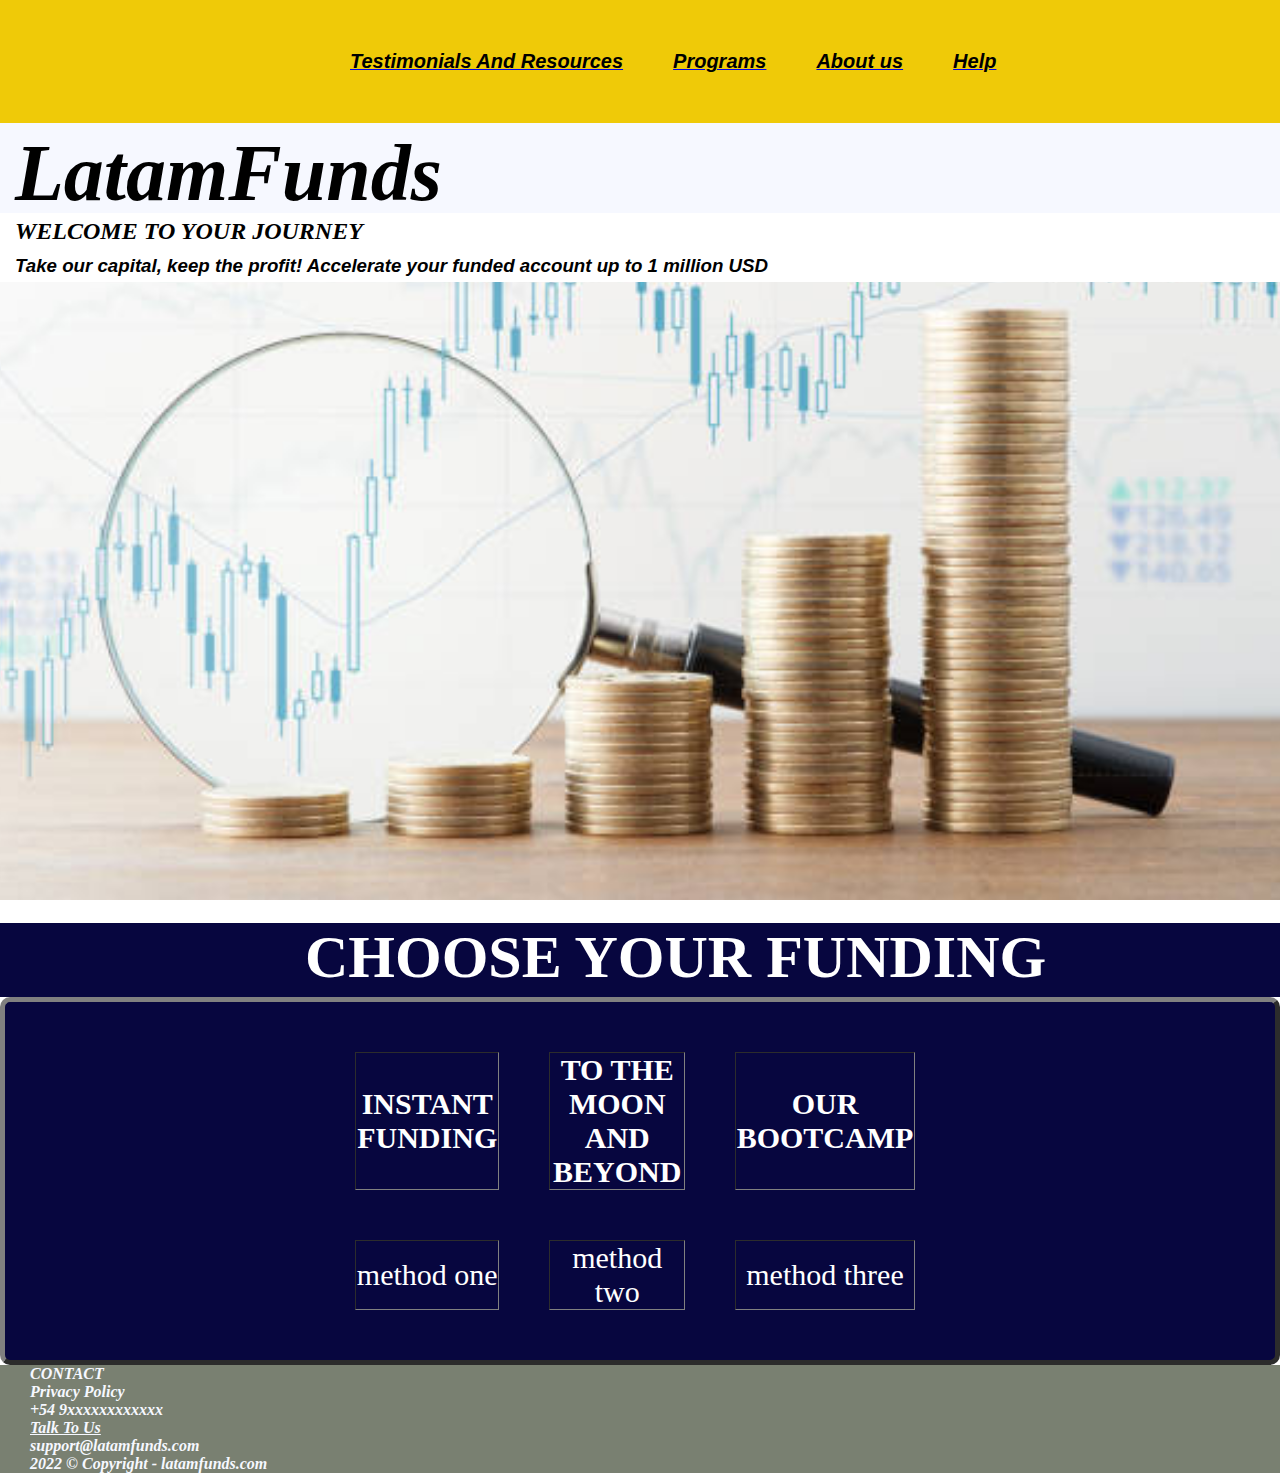
==== index.html @ c85b2ebf "Primer commit" ====
<!DOCTYPE html>
<html lang="en">
<head> 
    <title>LatamFunds</title>
    <link rel="stylesheet" href="index.css">
    <link rel="icon" href="logo.png">
</head>
<body>
    <header>
    <nav>
        <table cellpadding="3" cellspacing="50">
            <th><a href="Multimedia.html" target="_blank"><b>Testimonials And Resources</b></a></th>
            <th><a href="listas.html" target="_blank"><b>Programs</b></a></th>
            <th><a href="info.html" target="_blank"><b>About us</b></a></th>
            <th><a href="formulario.html" target="_blank"><b>Help</b></a></th>
        </table>
    </nav>
    </header>
     <section class="container">
         <div class="container__info">
            <h1>LatamFunds</h1>
            
            

            <h2>WELCOME TO YOUR JOURNEY</h2>
    
            <h3 id="capital">Take our capital, keep the profit!
            Accelerate your funded account up to 1 million USD
             </h3>
        </div>
     </section>
   
     <h3>
            <b>CHOOSE YOUR FUNDING</b>
        </h3>
        <table class="methods" border= "1" cellpadding="3" cellspacing="50">
            <th>INSTANT FUNDING</th>
            <th>TO THE MOON AND BEYOND</th>
            <th>OUR BOOTCAMP</th>
            <tr>
                <td>method one </td>
                <td>method two</td>
                <td>method three</td>
            </tr>
        </table>
        <!-- comienza el footer -->
        <footer>
            <H4 contact="contact">CONTACT</H4>
            <h5 contact="contact">Privacy Policy</h5>
            <h5 contact="contact">+54 9xxxxxxxxxxxx</h5>
            <a contact="contact" href="formulario.html" target="_blank">Talk To Us</a>
            <h5 contact="contact">support@latamfunds.com</h5>
            <h5 contact="contact">2022 © Copyright - latamfunds.com</h5>  
        </footer>
</body>
</html>
---- index.css ----
:root{
--font-primary:#efca08;

}

*{
    padding: 0;
    margin: 0;
    box-sizing: border-box;
}

body {
    margin: 0;
    height: 100vh;
    
}

nav{
    background-color: var(--font-primary);
    padding-left: 300px;
}
.container {
    height: 800px;
    background: url(./imaginesforex/istockphoto-1272926047-612x612.jpg) no-repeat center center fixed;
    /* background-image: url(./imaginesforex/istockphoto-1272926047-612x612.jpg) no-repeat center center fixed; */
  background-position: center;
  background-size: cover;
    width: 100%;
}
.container h1 h2{
position: relative;
top: 200px;
}
table b{

    color: black;
    font-family: -apple-system, BlinkMacSystemFont, 'Segoe UI', Roboto, Oxygen, Ubuntu, Cantarell, 'Open Sans', 'Helvetica Neue', sans-serif;
    font-style: italic;
    font-size: 20px;    
}

h1{
    margin: 0;
    background-color: #f6f8ff;
    height: 90px;
    font-size: 80px;
    font-style: oblique;
    padding: 5px 5px 5px 15px;
}

h2 {
    margin: 0;
    background-color: white;
    font-style: italic;
    padding: 5px 0 10px 15px;
}

#capital {
    background-color: white;
    font-style: italic;
}

h3 { 
    margin: 0;
    background-color: #07063f;
    color: white; 
    padding: 0 0 5px 15px;  
}

h3 b {
    font-size: 60px;
    padding-left: 290px;
}

#capital {

    color: black;
    font-family: sans-serif;
}

[class="methods"] {
    background-color: #07063f;
    color: white;
    padding-right: 310px;
    border-width: 5px;
    border-radius: 10px;
    margin: 0;
    font-size: 30px;
    padding-left: 300px;
    text-align: center;
}

footer{
    
    margin: 0;
    padding-left: 30px;
    background-color:#798071 ;
}

[contact=contact] {
    color: #f6f8ff;
    font-style: italic;
    font-size: medium;
    font-weight: 700;
}
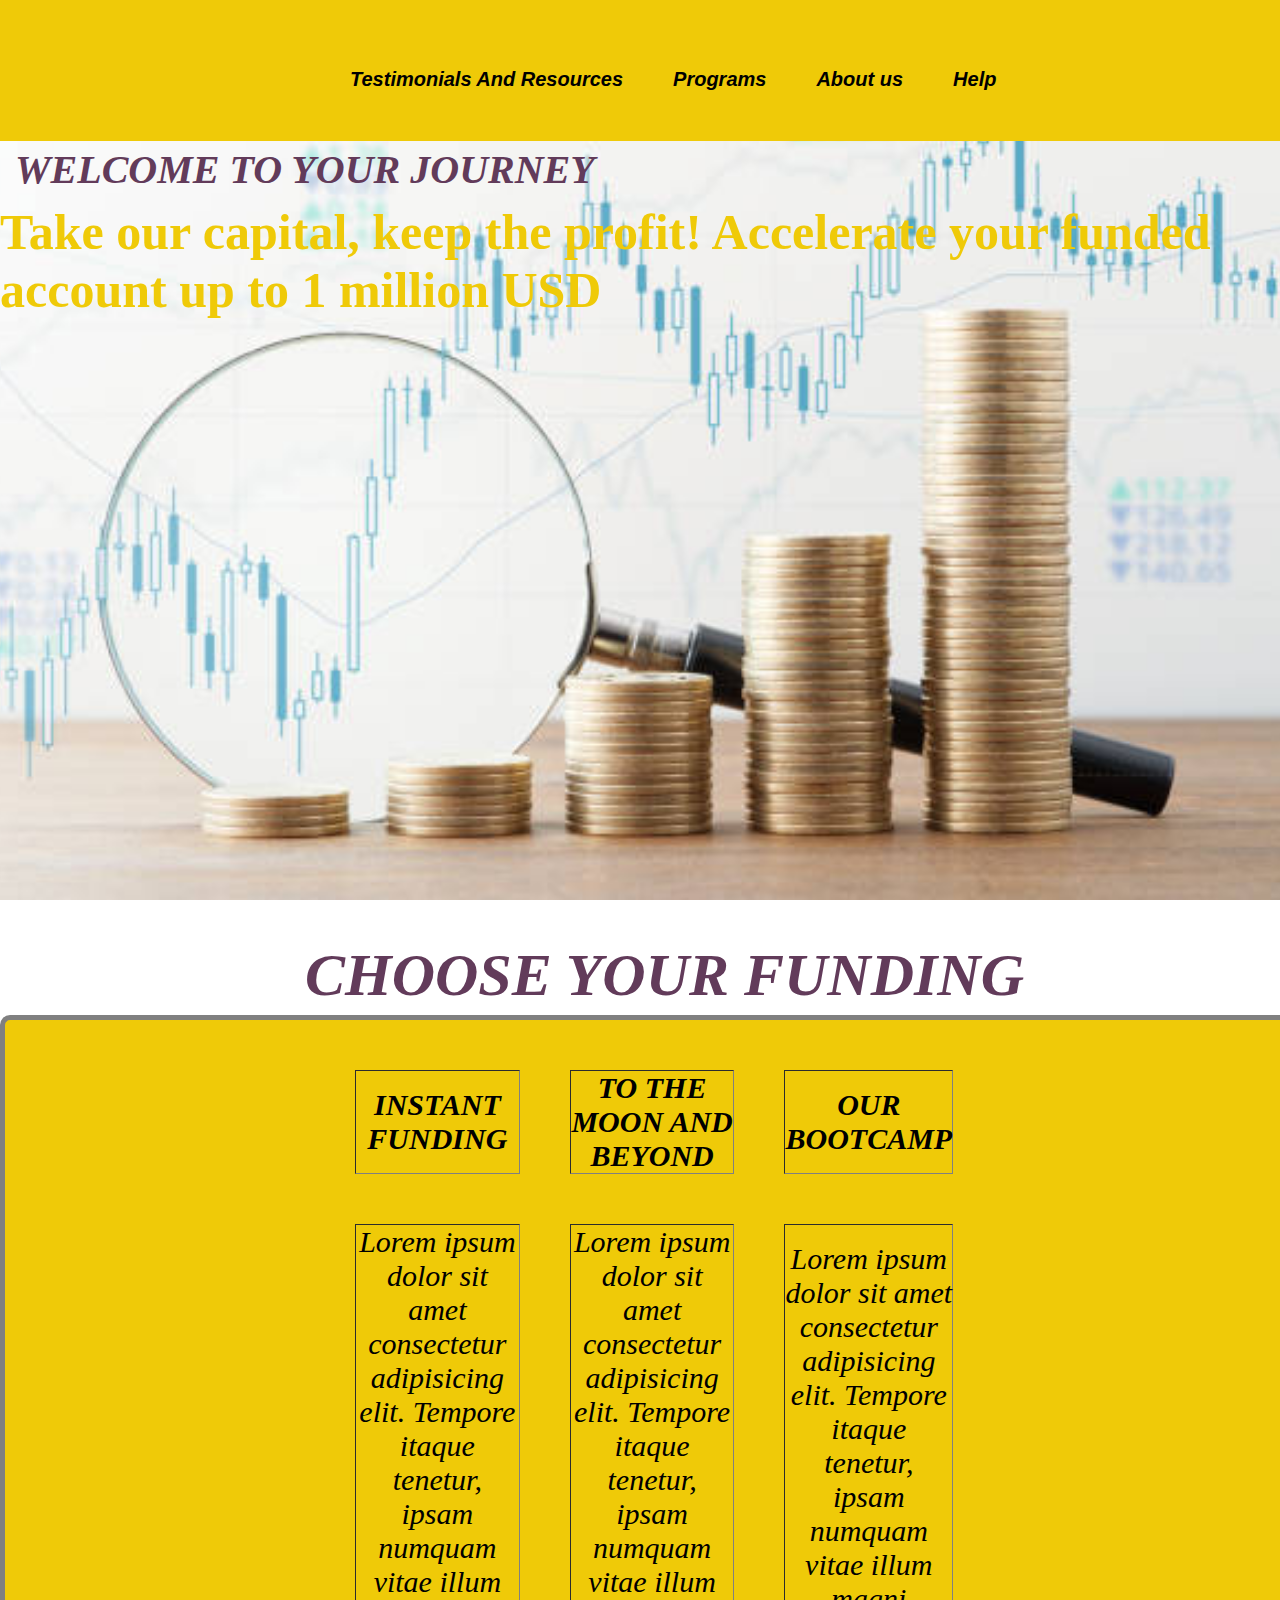
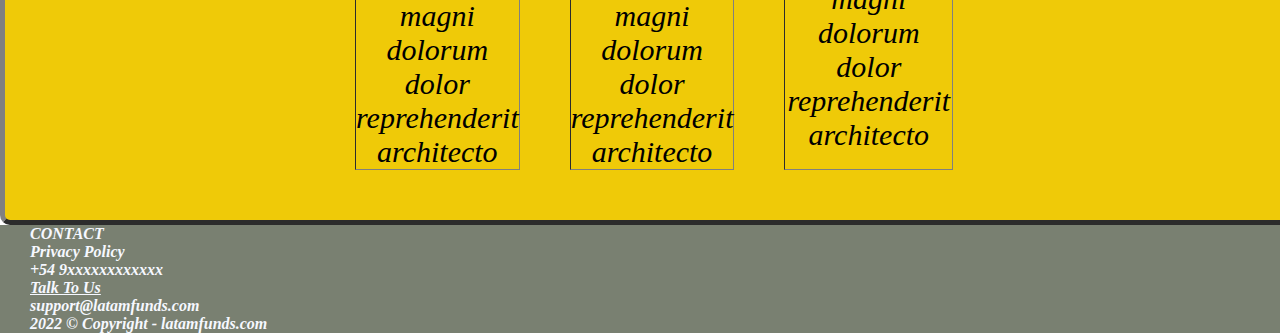
==== commit 95948dbc: "Add files via upload" ====
--- a/index.html
+++ b/index.html
@@ -1,56 +1,58 @@
-<!DOCTYPE html>
-<html lang="en">
-<head> 
-    <title>LatamFunds</title>
-    <link rel="stylesheet" href="index.css">
-    <link rel="icon" href="logo.png">
-</head>
-<body>
-    <header>
-    <nav>
-        <table cellpadding="3" cellspacing="50">
-            <th><a href="Multimedia.html" target="_blank"><b>Testimonials And Resources</b></a></th>
-            <th><a href="listas.html" target="_blank"><b>Programs</b></a></th>
-            <th><a href="info.html" target="_blank"><b>About us</b></a></th>
-            <th><a href="formulario.html" target="_blank"><b>Help</b></a></th>
-        </table>
-    </nav>
-    </header>
-     <section class="container">
-         <div class="container__info">
-            <h1>LatamFunds</h1>
-            
-            
-
-            <h2>WELCOME TO YOUR JOURNEY</h2>
-    
-            <h3 id="capital">Take our capital, keep the profit!
-            Accelerate your funded account up to 1 million USD
-             </h3>
-        </div>
-     </section>
-   
-     <h3>
-            <b>CHOOSE YOUR FUNDING</b>
-        </h3>
-        <table class="methods" border= "1" cellpadding="3" cellspacing="50">
-            <th>INSTANT FUNDING</th>
-            <th>TO THE MOON AND BEYOND</th>
-            <th>OUR BOOTCAMP</th>
-            <tr>
-                <td>method one </td>
-                <td>method two</td>
-                <td>method three</td>
-            </tr>
-        </table>
-        <!-- comienza el footer -->
-        <footer>
-            <H4 contact="contact">CONTACT</H4>
-            <h5 contact="contact">Privacy Policy</h5>
-            <h5 contact="contact">+54 9xxxxxxxxxxxx</h5>
-            <a contact="contact" href="formulario.html" target="_blank">Talk To Us</a>
-            <h5 contact="contact">support@latamfunds.com</h5>
-            <h5 contact="contact">2022 © Copyright - latamfunds.com</h5>  
-        </footer>
-</body>
-</html>
+<!DOCTYPE html>
+<html lang="en">
+<head> 
+    <title>LatamFunds</title>
+    <link rel="stylesheet" href="index.css">
+    <link rel="icon" href="logo.png">
+</head>
+<body>
+    <header>
+    <nav>
+        <picture>
+            <a href="./index.html"><img src="/imaginesforex/Group 3.svg" alt=""></a>
+        </picture>
+        <table cellpadding="3" cellspacing="50">
+            <th><a href="Multimedia.html" target="_blank"><b>Testimonials And Resources</b></a></th>
+            <th><a href="listas.html" target="_blank"><b>Programs</b></a></th>
+            <th><a href="info.html" target="_blank"><b>About us</b></a></th>
+            <th><a href="formulario.html" target="_blank"><b>Help</b></a></th>
+        </table>
+    </nav>
+    </header>
+     <section class="container">
+         <div class="container__info">
+            
+            
+
+            <h1>WELCOME TO YOUR JOURNEY</h1>
+    
+            <h2>Take our capital, keep the profit!
+            Accelerate your funded account up to 1 million USD
+             </h2>
+        </div>
+     </section>
+   
+     <h3>
+            <b>CHOOSE YOUR FUNDING</b>
+        </h3>
+        <table class="methods" border= "1" cellpadding="3" cellspacing="50">
+            <th>INSTANT FUNDING</th>
+            <th>TO THE MOON AND BEYOND</th>
+            <th>OUR BOOTCAMP</th>
+            <tr>
+                <td>Lorem ipsum dolor sit amet consectetur adipisicing elit. Tempore itaque tenetur, ipsam numquam vitae illum magni dolorum dolor reprehenderit architecto </td>
+                <td>Lorem ipsum dolor sit amet consectetur adipisicing elit. Tempore itaque tenetur, ipsam numquam vitae illum magni dolorum dolor reprehenderit architecto</td>
+                <td>Lorem ipsum dolor sit amet consectetur adipisicing elit. Tempore itaque tenetur, ipsam numquam vitae illum magni dolorum dolor reprehenderit architecto</td>
+            </tr>
+        </table>
+        <!-- comienza el footer -->
+        <footer>
+            <H4 contact="contact">CONTACT</H4>
+            <h5 contact="contact">Privacy Policy</h5>
+            <h5 contact="contact">+54 9xxxxxxxxxxxx</h5>
+            <a contact="contact" href="formulario.html" target="_blank">Talk To Us</a>
+            <h5 contact="contact">support@latamfunds.com</h5>
+            <h5 contact="contact">2022 © Copyright - latamfunds.com</h5>  
+        </footer>
+</body>
+</html>
--- a/index.css
+++ b/index.css
@@ -1,106 +1,142 @@
-:root{
---font-primary:#efca08;
-
-}
-
-*{
-    padding: 0;
-    margin: 0;
-    box-sizing: border-box;
-}
-
-body {
-    margin: 0;
-    height: 100vh;
-    
-}
-
-nav{
-    background-color: var(--font-primary);
-    padding-left: 300px;
-}
-.container {
-    height: 800px;
-    background: url(./imaginesforex/istockphoto-1272926047-612x612.jpg) no-repeat center center fixed;
-    /* background-image: url(./imaginesforex/istockphoto-1272926047-612x612.jpg) no-repeat center center fixed; */
-  background-position: center;
-  background-size: cover;
-    width: 100%;
-}
-.container h1 h2{
-position: relative;
-top: 200px;
-}
-table b{
-
-    color: black;
-    font-family: -apple-system, BlinkMacSystemFont, 'Segoe UI', Roboto, Oxygen, Ubuntu, Cantarell, 'Open Sans', 'Helvetica Neue', sans-serif;
-    font-style: italic;
-    font-size: 20px;    
-}
-
-h1{
-    margin: 0;
-    background-color: #f6f8ff;
-    height: 90px;
-    font-size: 80px;
-    font-style: oblique;
-    padding: 5px 5px 5px 15px;
-}
-
-h2 {
-    margin: 0;
-    background-color: white;
-    font-style: italic;
-    padding: 5px 0 10px 15px;
-}
-
-#capital {
-    background-color: white;
-    font-style: italic;
-}
-
-h3 { 
-    margin: 0;
-    background-color: #07063f;
-    color: white; 
-    padding: 0 0 5px 15px;  
-}
-
-h3 b {
-    font-size: 60px;
-    padding-left: 290px;
-}
-
-#capital {
-
-    color: black;
-    font-family: sans-serif;
-}
-
-[class="methods"] {
-    background-color: #07063f;
-    color: white;
-    padding-right: 310px;
-    border-width: 5px;
-    border-radius: 10px;
-    margin: 0;
-    font-size: 30px;
-    padding-left: 300px;
-    text-align: center;
-}
-
-footer{
-    
-    margin: 0;
-    padding-left: 30px;
-    background-color:#798071 ;
-}
-
-[contact=contact] {
-    color: #f6f8ff;
-    font-style: italic;
-    font-size: medium;
-    font-weight: 700;
-}
-
+:root{
+--font-primary:#efca08;
+
+}
+
+*{
+    padding: 0;
+    margin: 0;
+    box-sizing: border-box;
+}
+
+body {
+    margin: 0;
+    height: 100vh;
+    
+}
+
+nav{
+    background-color: var(--font-primary);
+    padding-left: 300px;
+    transition
+
+}
+
+nav :hover {
+    color: #f6f8ff;
+}
+
+nav a {
+
+    text-decoration:none ;
+
+}
+
+
+.container {
+    height: 800px;
+    background: url(./imaginesforex/istockphoto-1272926047-612x612.jpg) no-repeat center center fixed;
+    /* background-image: url(./imaginesforex/istockphoto-1272926047-612x612.jpg) no-repeat center center fixed; */
+  background-position: center;
+  background-size: cover;
+    width: 100%;
+}
+.container h1 h2{
+position: relative;
+top: 200px;
+}
+table b{
+
+    color: black;
+    font-family: -apple-system, BlinkMacSystemFont, 'Segoe UI', Roboto, Oxygen, Ubuntu, Cantarell, 'Open Sans', 'Helvetica Neue', sans-serif;
+    font-style: italic;
+    font-size: 20px;    
+}
+
+
+h1 {
+    font-size: 40px;
+    color: #623B5A;
+    font-style: italic;
+    margin: 0;
+    padding: 5px 0 10px 15px;
+    
+    
+}
+
+@keyframes desplazamiento {
+    0%{
+       position: relative;
+       left: 0;
+    }
+
+    50% {color: #623B5A;
+
+    }
+
+    100% {
+        color: black;
+        left: 80%
+    }
+
+}
+
+h2 {
+    padding-right: 10px;
+    color: #efca08;
+    font-size: 50px;
+    font-style:initial;
+    animation-name: desplazamiento;
+    animation-duration: 10s ;
+    animation-iteration-count: infinite;
+    animation-direction: alternate-reverse;
+
+    
+}
+
+h3 { 
+
+    font-style: italic;
+    margin: 0;
+    color: #623B5A; 
+    padding: 0 0 5px 15px;  
+}
+
+h3 b {
+    font-size: 60px;
+    padding-left: 290px;
+}
+
+#capital {
+
+    color: black;
+    font-family: sans-serif;
+}
+
+[class="methods"] {
+    background-color:  #efca08;
+    color: black;
+    padding-right: 310px;
+    border-width: 5px;
+    border-radius: 10px;
+    margin: 0;
+    font-size: 30px;
+    font-style: italic;
+    padding-left: 300px;
+    text-align: center;
+}
+
+footer{
+    
+    margin: 0;
+    padding-left: 30px;
+    background-color:#798071 ;
+}
+
+[contact=contact] {
+    color: #f6f8ff;
+    font-style: italic;
+    font-size: medium;
+    font-weight: 700;
+}
+
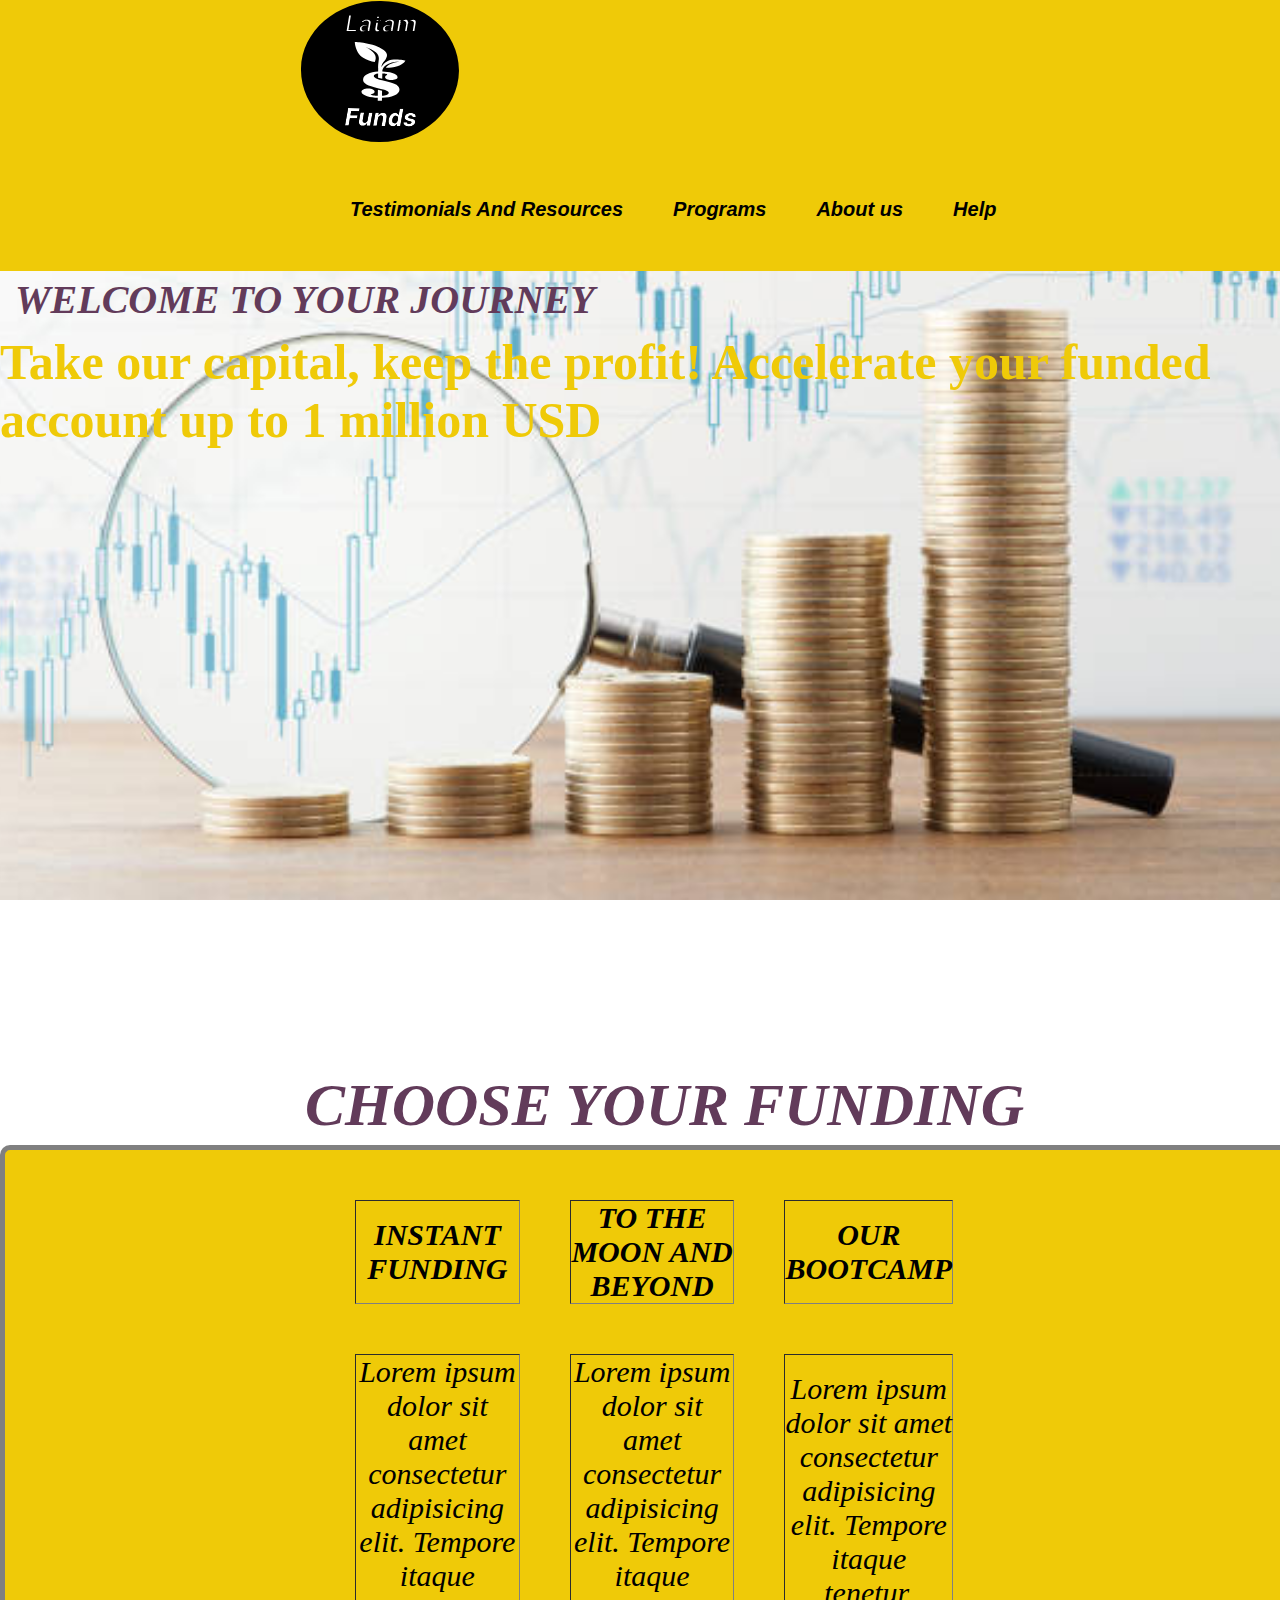
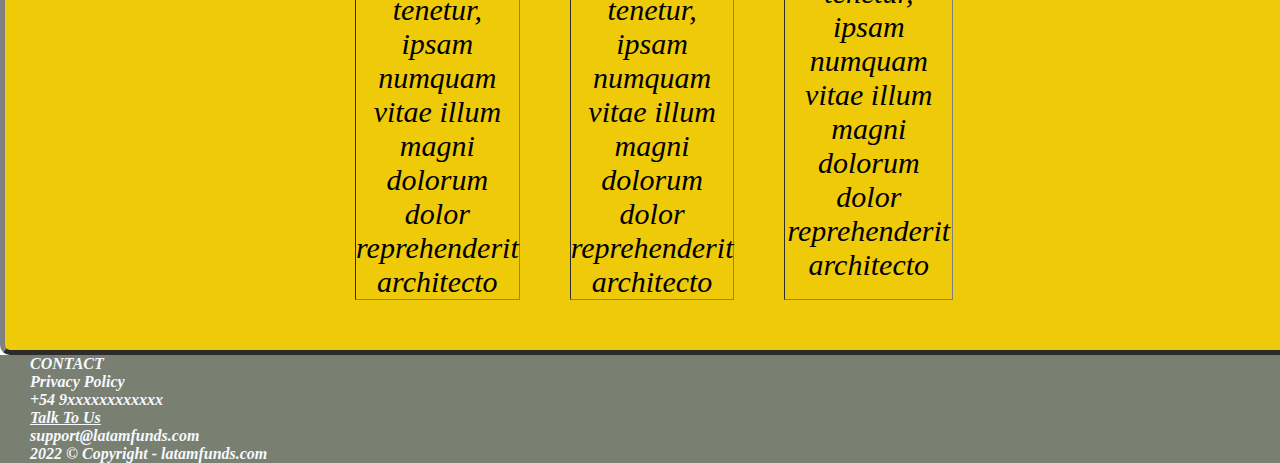
==== commit 5b120d52: "agregue animacones y transforms" ====
--- a/index.html
+++ b/index.html
@@ -1,58 +1,58 @@
-<!DOCTYPE html>
-<html lang="en">
-<head> 
-    <title>LatamFunds</title>
-    <link rel="stylesheet" href="index.css">
-    <link rel="icon" href="logo.png">
-</head>
-<body>
-    <header>
-    <nav>
-        <picture>
-            <a href="./index.html"><img src="/imaginesforex/Group 3.svg" alt=""></a>
-        </picture>
-        <table cellpadding="3" cellspacing="50">
-            <th><a href="Multimedia.html" target="_blank"><b>Testimonials And Resources</b></a></th>
-            <th><a href="listas.html" target="_blank"><b>Programs</b></a></th>
-            <th><a href="info.html" target="_blank"><b>About us</b></a></th>
-            <th><a href="formulario.html" target="_blank"><b>Help</b></a></th>
-        </table>
-    </nav>
-    </header>
-     <section class="container">
-         <div class="container__info">
-            
-            
-
-            <h1>WELCOME TO YOUR JOURNEY</h1>
-    
-            <h2>Take our capital, keep the profit!
-            Accelerate your funded account up to 1 million USD
-             </h2>
-        </div>
-     </section>
-   
-     <h3>
-            <b>CHOOSE YOUR FUNDING</b>
-        </h3>
-        <table class="methods" border= "1" cellpadding="3" cellspacing="50">
-            <th>INSTANT FUNDING</th>
-            <th>TO THE MOON AND BEYOND</th>
-            <th>OUR BOOTCAMP</th>
-            <tr>
-                <td>Lorem ipsum dolor sit amet consectetur adipisicing elit. Tempore itaque tenetur, ipsam numquam vitae illum magni dolorum dolor reprehenderit architecto </td>
-                <td>Lorem ipsum dolor sit amet consectetur adipisicing elit. Tempore itaque tenetur, ipsam numquam vitae illum magni dolorum dolor reprehenderit architecto</td>
-                <td>Lorem ipsum dolor sit amet consectetur adipisicing elit. Tempore itaque tenetur, ipsam numquam vitae illum magni dolorum dolor reprehenderit architecto</td>
-            </tr>
-        </table>
-        <!-- comienza el footer -->
-        <footer>
-            <H4 contact="contact">CONTACT</H4>
-            <h5 contact="contact">Privacy Policy</h5>
-            <h5 contact="contact">+54 9xxxxxxxxxxxx</h5>
-            <a contact="contact" href="formulario.html" target="_blank">Talk To Us</a>
-            <h5 contact="contact">support@latamfunds.com</h5>
-            <h5 contact="contact">2022 © Copyright - latamfunds.com</h5>  
-        </footer>
-</body>
-</html>
+<!DOCTYPE html>
+<html lang="en">
+<head> 
+    <title>LatamFunds</title>
+    <link rel="stylesheet" href="index.css">
+    <link rel="icon" href="logo.png">
+</head>
+<body>
+    <header>
+    <nav>
+        <picture>
+            <a href="./index.html"><img src="/imaginesforex/Group 3.svg" alt=""></a>
+        </picture>
+        <table cellpadding="3" cellspacing="50">
+            <th><a href="Multimedia.html" target="_blank"><b>Testimonials And Resources</b></a></th>
+            <th><a href="listas.html" target="_blank"><b>Programs</b></a></th>
+            <th><a href="info.html" target="_blank"><b>About us</b></a></th>
+            <th><a href="formulario.html" target="_blank"><b>Help</b></a></th>
+        </table>
+    </nav>
+    </header>
+     <section class="container">
+         <div class="container__info">
+            
+            
+
+            <h1>WELCOME TO YOUR JOURNEY</h1>
+    
+            <h2>Take our capital, keep the profit!
+            Accelerate your funded account up to 1 million USD
+             </h2>
+        </div>
+     </section>
+   
+     <h3>
+            <b>CHOOSE YOUR FUNDING</b>
+        </h3>
+        <table class="methods" border= "1" cellpadding="3" cellspacing="50">
+            <th>INSTANT FUNDING</th>
+            <th>TO THE MOON AND BEYOND</th>
+            <th>OUR BOOTCAMP</th>
+            <tr>
+                <td>Lorem ipsum dolor sit amet consectetur adipisicing elit. Tempore itaque tenetur, ipsam numquam vitae illum magni dolorum dolor reprehenderit architecto </td>
+                <td>Lorem ipsum dolor sit amet consectetur adipisicing elit. Tempore itaque tenetur, ipsam numquam vitae illum magni dolorum dolor reprehenderit architecto</td>
+                <td>Lorem ipsum dolor sit amet consectetur adipisicing elit. Tempore itaque tenetur, ipsam numquam vitae illum magni dolorum dolor reprehenderit architecto</td>
+            </tr>
+        </table>
+        <!-- comienza el footer -->
+        <footer>
+            <H4 contact="contact">CONTACT</H4>
+            <h5 contact="contact">Privacy Policy</h5>
+            <h5 contact="contact">+54 9xxxxxxxxxxxx</h5>
+            <a contact="contact" href="formulario.html" target="_blank">Talk To Us</a>
+            <h5 contact="contact">support@latamfunds.com</h5>
+            <h5 contact="contact">2022 © Copyright - latamfunds.com</h5>  
+        </footer>
+</body>
+</html>
--- a/index.css
+++ b/index.css
@@ -1,142 +1,142 @@
-:root{
---font-primary:#efca08;
-
-}
-
-*{
-    padding: 0;
-    margin: 0;
-    box-sizing: border-box;
-}
-
-body {
-    margin: 0;
-    height: 100vh;
-    
-}
-
-nav{
-    background-color: var(--font-primary);
-    padding-left: 300px;
-    transition
-
-}
-
-nav :hover {
-    color: #f6f8ff;
-}
-
-nav a {
-
-    text-decoration:none ;
-
-}
-
-
-.container {
-    height: 800px;
-    background: url(./imaginesforex/istockphoto-1272926047-612x612.jpg) no-repeat center center fixed;
-    /* background-image: url(./imaginesforex/istockphoto-1272926047-612x612.jpg) no-repeat center center fixed; */
-  background-position: center;
-  background-size: cover;
-    width: 100%;
-}
-.container h1 h2{
-position: relative;
-top: 200px;
-}
-table b{
-
-    color: black;
-    font-family: -apple-system, BlinkMacSystemFont, 'Segoe UI', Roboto, Oxygen, Ubuntu, Cantarell, 'Open Sans', 'Helvetica Neue', sans-serif;
-    font-style: italic;
-    font-size: 20px;    
-}
-
-
-h1 {
-    font-size: 40px;
-    color: #623B5A;
-    font-style: italic;
-    margin: 0;
-    padding: 5px 0 10px 15px;
-    
-    
-}
-
-@keyframes desplazamiento {
-    0%{
-       position: relative;
-       left: 0;
-    }
-
-    50% {color: #623B5A;
-
-    }
-
-    100% {
-        color: black;
-        left: 80%
-    }
-
-}
-
-h2 {
-    padding-right: 10px;
-    color: #efca08;
-    font-size: 50px;
-    font-style:initial;
-    animation-name: desplazamiento;
-    animation-duration: 10s ;
-    animation-iteration-count: infinite;
-    animation-direction: alternate-reverse;
-
-    
-}
-
-h3 { 
-
-    font-style: italic;
-    margin: 0;
-    color: #623B5A; 
-    padding: 0 0 5px 15px;  
-}
-
-h3 b {
-    font-size: 60px;
-    padding-left: 290px;
-}
-
-#capital {
-
-    color: black;
-    font-family: sans-serif;
-}
-
-[class="methods"] {
-    background-color:  #efca08;
-    color: black;
-    padding-right: 310px;
-    border-width: 5px;
-    border-radius: 10px;
-    margin: 0;
-    font-size: 30px;
-    font-style: italic;
-    padding-left: 300px;
-    text-align: center;
-}
-
-footer{
-    
-    margin: 0;
-    padding-left: 30px;
-    background-color:#798071 ;
-}
-
-[contact=contact] {
-    color: #f6f8ff;
-    font-style: italic;
-    font-size: medium;
-    font-weight: 700;
-}
-
+:root{
+--font-primary:#efca08;
+
+}
+
+*{
+    padding: 0;
+    margin: 0;
+    box-sizing: border-box;
+}
+
+body {
+    margin: 0;
+    height: 100vh;
+    
+}
+
+nav{
+    background-color: var(--font-primary);
+    padding-left: 300px;
+    transition
+
+}
+
+nav :hover {
+    color: #f6f8ff;
+}
+
+nav a {
+
+    text-decoration:none ;
+
+}
+
+
+.container {
+    height: 800px;
+    background: url(./imaginesforex/istockphoto-1272926047-612x612.jpg) no-repeat center center fixed;
+    /* background-image: url(./imaginesforex/istockphoto-1272926047-612x612.jpg) no-repeat center center fixed; */
+  background-position: center;
+  background-size: cover;
+    width: 100%;
+}
+.container h1 h2{
+position: relative;
+top: 200px;
+}
+table b{
+
+    color: black;
+    font-family: -apple-system, BlinkMacSystemFont, 'Segoe UI', Roboto, Oxygen, Ubuntu, Cantarell, 'Open Sans', 'Helvetica Neue', sans-serif;
+    font-style: italic;
+    font-size: 20px;    
+}
+
+
+h1 {
+    font-size: 40px;
+    color: #623B5A;
+    font-style: italic;
+    margin: 0;
+    padding: 5px 0 10px 15px;
+    
+    
+}
+
+@keyframes desplazamiento {
+    0%{
+       position: relative;
+       left: 0;
+    }
+
+    50% {color: #623B5A;
+
+    }
+
+    100% {
+        color: black;
+        left: 80%
+    }
+
+}
+
+h2 {
+    padding-right: 10px;
+    color: #efca08;
+    font-size: 50px;
+    font-style:initial;
+    animation-name: desplazamiento;
+    animation-duration: 10s ;
+    animation-iteration-count: infinite;
+    animation-direction: alternate-reverse;
+
+    
+}
+
+h3 { 
+
+    font-style: italic;
+    margin: 0;
+    color: #623B5A; 
+    padding: 0 0 5px 15px;  
+}
+
+h3 b {
+    font-size: 60px;
+    padding-left: 290px;
+}
+
+#capital {
+
+    color: black;
+    font-family: sans-serif;
+}
+
+[class="methods"] {
+    background-color:  #efca08;
+    color: black;
+    padding-right: 310px;
+    border-width: 5px;
+    border-radius: 10px;
+    margin: 0;
+    font-size: 30px;
+    font-style: italic;
+    padding-left: 300px;
+    text-align: center;
+}
+
+footer{
+    
+    margin: 0;
+    padding-left: 30px;
+    background-color:#798071 ;
+}
+
+[contact=contact] {
+    color: #f6f8ff;
+    font-style: italic;
+    font-size: medium;
+    font-weight: 700;
+}
+
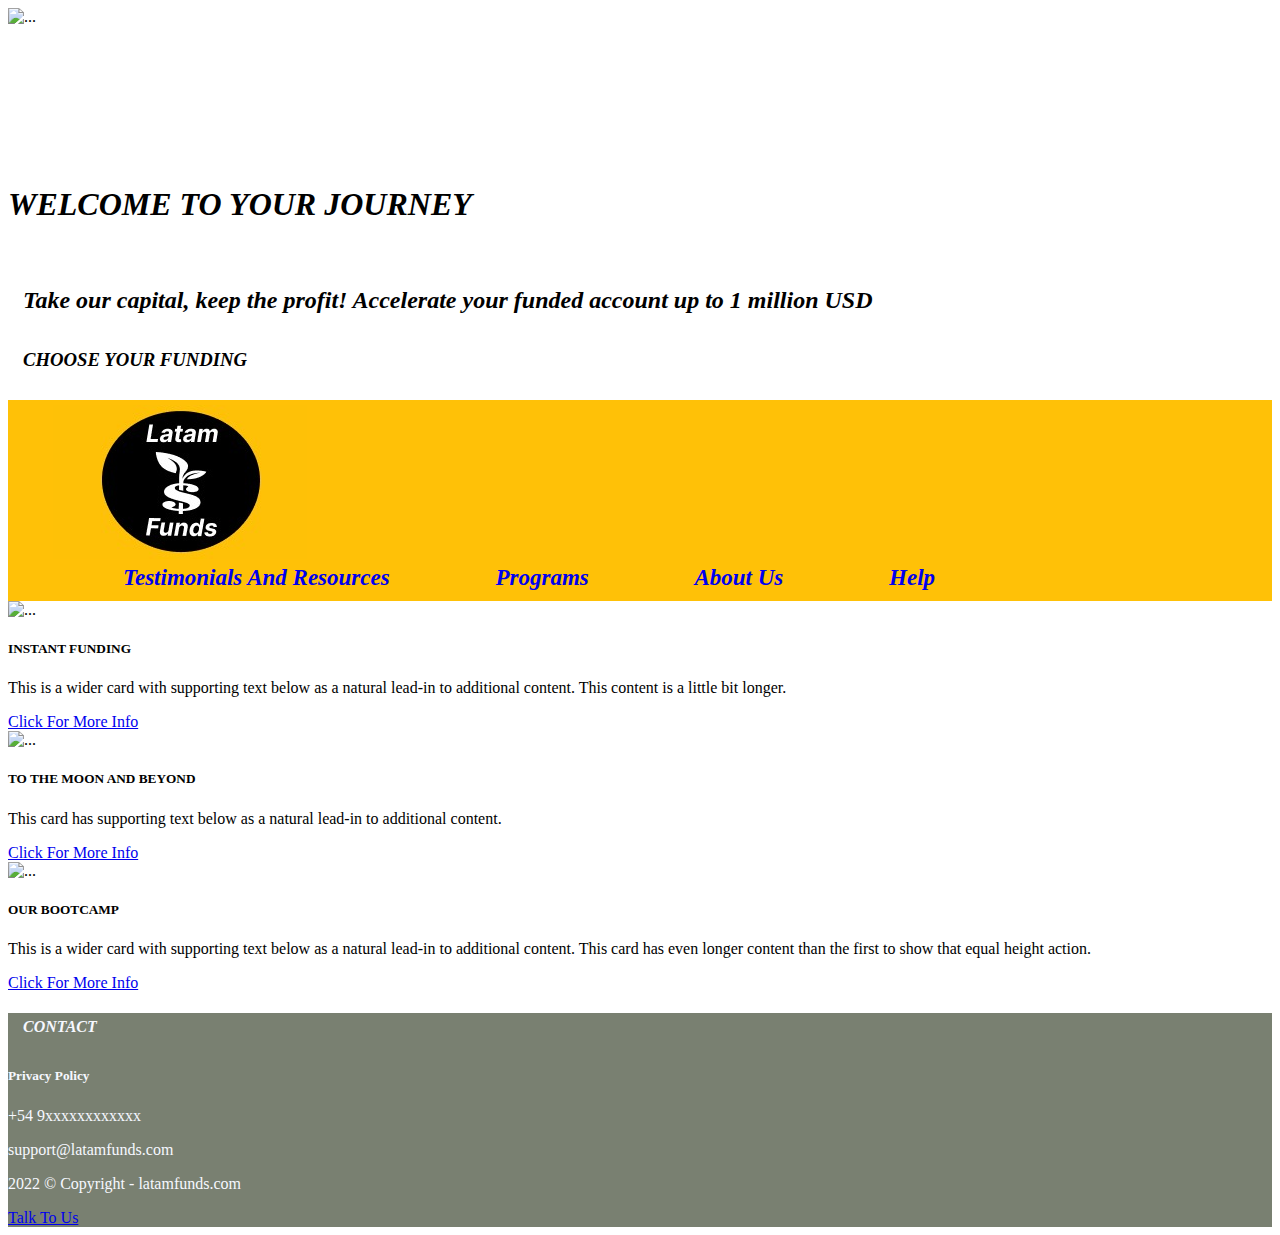
==== commit 8b24c9ad: "Add files via upload" ====
--- a/index.html
+++ b/index.html
@@ -1,58 +1,111 @@
-<!DOCTYPE html>
-<html lang="en">
-<head> 
-    <title>LatamFunds</title>
-    <link rel="stylesheet" href="index.css">
-    <link rel="icon" href="logo.png">
-</head>
-<body>
-    <header>
-    <nav>
-        <picture>
-            <a href="./index.html"><img src="/imaginesforex/Group 3.svg" alt=""></a>
-        </picture>
-        <table cellpadding="3" cellspacing="50">
-            <th><a href="Multimedia.html" target="_blank"><b>Testimonials And Resources</b></a></th>
-            <th><a href="listas.html" target="_blank"><b>Programs</b></a></th>
-            <th><a href="info.html" target="_blank"><b>About us</b></a></th>
-            <th><a href="formulario.html" target="_blank"><b>Help</b></a></th>
-        </table>
-    </nav>
-    </header>
-     <section class="container">
-         <div class="container__info">
-            
-            
-
-            <h1>WELCOME TO YOUR JOURNEY</h1>
-    
-            <h2>Take our capital, keep the profit!
-            Accelerate your funded account up to 1 million USD
-             </h2>
-        </div>
-     </section>
-   
-     <h3>
-            <b>CHOOSE YOUR FUNDING</b>
-        </h3>
-        <table class="methods" border= "1" cellpadding="3" cellspacing="50">
-            <th>INSTANT FUNDING</th>
-            <th>TO THE MOON AND BEYOND</th>
-            <th>OUR BOOTCAMP</th>
-            <tr>
-                <td>Lorem ipsum dolor sit amet consectetur adipisicing elit. Tempore itaque tenetur, ipsam numquam vitae illum magni dolorum dolor reprehenderit architecto </td>
-                <td>Lorem ipsum dolor sit amet consectetur adipisicing elit. Tempore itaque tenetur, ipsam numquam vitae illum magni dolorum dolor reprehenderit architecto</td>
-                <td>Lorem ipsum dolor sit amet consectetur adipisicing elit. Tempore itaque tenetur, ipsam numquam vitae illum magni dolorum dolor reprehenderit architecto</td>
-            </tr>
-        </table>
-        <!-- comienza el footer -->
-        <footer>
-            <H4 contact="contact">CONTACT</H4>
-            <h5 contact="contact">Privacy Policy</h5>
-            <h5 contact="contact">+54 9xxxxxxxxxxxx</h5>
-            <a contact="contact" href="formulario.html" target="_blank">Talk To Us</a>
-            <h5 contact="contact">support@latamfunds.com</h5>
-            <h5 contact="contact">2022 © Copyright - latamfunds.com</h5>  
-        </footer>
-</body>
-</html>
+
+
+<!DOCTYPE html>
+<html lang="en">
+<head>
+    <meta charset="UTF-8">
+    <meta http-equiv="X-UA-Compatible" content="IE=edge">
+    <meta name="viewport" content="width=device-width, initial-scale=1.0">
+    <link rel="stylesheet"  href= "Sass/Style.css">
+    
+    <link href="https://cdn.jsdelivr.net/npm/bootstrap@5.2.0-beta1/dist/css/bootstrap.min.css" rel="stylesheet" integrity="sha384-0evHe/X+R7YkIZDRvuzKMRqM+OrBnVFBL6DOitfPri4tjfHxaWutUpFmBp4vmVor" crossorigin="anonymous">
+    <title>Latam Funds</title>
+</head>
+
+<body>
+  
+  
+
+
+  <div class="card bg-dark text-dark">
+    <img src="imaginesforex/Graficoclaro.jpeg" class="card-img" alt="...">
+    <div class="card-img-overlay">
+      <h1 class="journey"> WELCOME TO YOUR JOURNEY</h1><br>
+      <h2 class="card-text1">Take our capital, keep the profit!
+        Accelerate your funded account up to 1 million USD</h2>
+      <h3 class="card-text2">CHOOSE YOUR FUNDING</h3>
+    </div>
+  </div>
+
+  
+
+    <header>
+
+      
+
+    
+
+        <nav class="navbar navbar-expand-lg bg-warning fixed-top" >
+            <div class="container-fluid">
+              <a class="navbar-logo" href="index.html"><img src="imaginesforex/logo.jpeg" alt="" ></a>
+              <div class="collapse navbar-collapse" id="navbarNavAltMarkup">
+                <div class="navbar-nav">
+                  <a class="nav-link active"  href="TestimonialsAndResources.html">Testimonials And Resources</a>
+                  <a class="nav-link active" href="Programs.html"> Programs</a>
+                  <a class="nav-link active" href="AboutUs.html">About Us</a>
+                  <a class="nav-link active" href="Help.html">Help</a>
+                </div>
+              </div>
+            </div>
+          </nav>     
+        
+    </header>
+
+  
+
+        <div class="card-group">
+          <div class="card">
+            <img src="imaginesforex/instant funding.jpeg" height="280px" class="card-img-top " alt="...">
+            <div class="card-body">
+              <h5 class="card-title">INSTANT FUNDING</h5>
+              <p class="card-text">This is a wider card with supporting text below as a natural lead-in to additional content. This content is a little bit longer.</p>
+            </div>
+            <div class="card-footer">
+              <a href="Programs.html" class= "btn text-muted">Click For More Info </a>
+            </div>
+          </div>
+          <div class="card">
+            <img src="imaginesforex/" height="280px" class="card-img-top" alt="...">
+            <div class="card-body">
+              <h5  class="card-title">TO THE MOON AND BEYOND</h5>
+              <p class="card-text">This card has supporting text below as a natural lead-in to additional content.</p>
+            </div>
+            <div class="card-footer">
+              <a href="Programs.html" class= "btn text-muted">Click For More Info </a>
+            </div>
+          </div>
+          <div class="card">
+            <img src="imaginesforex/bootcamp.jpg" height= 280px class="card-img-top" alt="...">
+            <div class="card-body">
+              <h5 class="card-title">OUR BOOTCAMP</h5>
+              <p class="card-text">This is a wider card with supporting text below as a natural lead-in to additional content. This card has even longer content than the first to show that equal height action.</p>
+            </div>
+            <div class="card-footer">
+              <a href="Programs.html" class= "btn text-muted">Click For More Info </a>
+            </div>
+          </div>
+        </div>
+
+  </div>
+        
+
+
+      
+  <div class="card-footerleters">
+    <div class="card-footercolor">
+      <h4 class="contact">CONTACT</h4>
+      <h5 class="card-title">Privacy Policy</h5>
+      <p class="card-text">+54 9xxxxxxxxxxxx</p>
+      <p>support@latamfunds.com</p>
+      <p>2022 © Copyright - latamfunds.com</p>
+      <a href="Help.html" class="btn btn-primary">Talk To Us</a>
+    </div>
+  </div>
+
+
+
+</body>
+
+<script src="https://cdn.jsdelivr.net/npm/bootstrap@5.2.0-beta1/dist/js/bootstrap.bundle.min.js" integrity="sha384-pprn3073KE6tl6bjs2QrFaJGz5/SUsLqktiwsUTF55Jfv3qYSDhgCecCxMW52nD2" crossorigin="anonymous"></script>
+
+</html>--- a/Sass/Style.css
+++ b/Sass/Style.css
@@ -0,0 +1,100 @@
+nav {
+  background-color: #ffc107;
+  font-size: 23px;
+}
+
+nav:hover {
+  color: #f6f8ff;
+}
+
+.navbar-logo {
+  padding-left: 30px;
+}
+
+.nav-link {
+  margin-left: 100px;
+  position: relative;
+  text-decoration: none;
+}
+
+.nav-link::after {
+  content: "";
+  position: absolute;
+  background-color: #623b5a;
+  height: 3px;
+  width: 0%;
+  left: 0;
+  bottom: -10px;
+  transition: 0.3s;
+}
+
+.nav-link:hover {
+  text-color: #f6f8ff;
+}
+
+.nav-link:hover:after {
+  width: 100%;
+}
+
+.journey {
+  margin-top: 5em;
+  font-style: italic;
+  font-weight: bold;
+}
+
+h2, .container-fluid {
+  font-style: italic;
+  font-weight: bold;
+  padding: 5px 0 10px 15px;
+}
+
+card-text1 {
+  color: black;
+}
+
+.card-text2 {
+  font-style: italic;
+  font-weight: bold;
+  padding: 5px 0 10px 15px;
+}
+
+.card-header {
+  font-style: italic;
+  font-weight: bold;
+  padding: 5px 0 10px 15px;
+}
+
+.card-footercolor {
+  background-color: #798071;
+}
+
+.card-footerleters {
+  color: #f6f8ff;
+}
+
+.contact {
+  font-style: italic;
+  font-weight: bold;
+  padding: 5px 0 10px 15px;
+}
+
+.card-bodyprograms {
+  margin-top: 170px;
+}
+
+.prices {
+  margin-top: 50px;
+}
+
+.phrase {
+  font-size: 30px;
+  font-weight: bold;
+}
+
+form {
+  margin-top: 200px;
+}
+
+.card-testimony {
+  margin-top: 300px;
+}/*# sourceMappingURL=Style.css.map */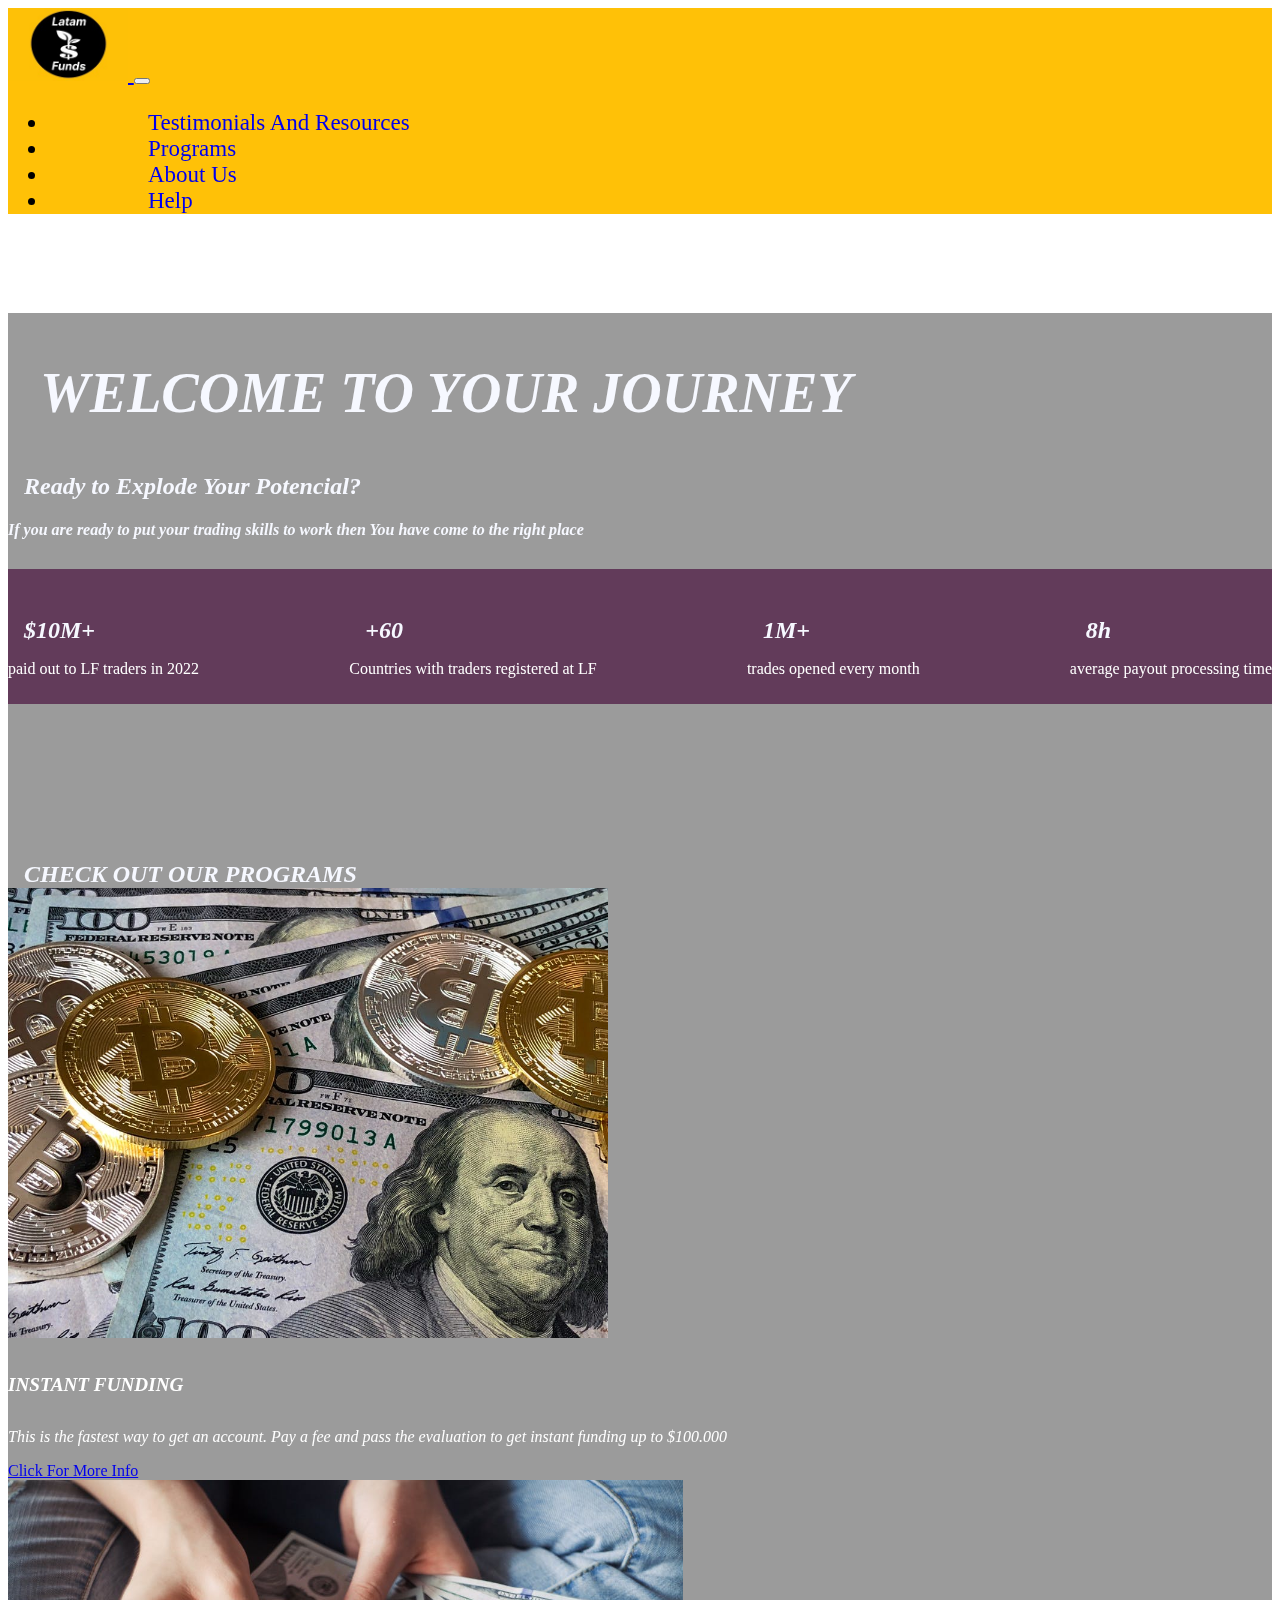
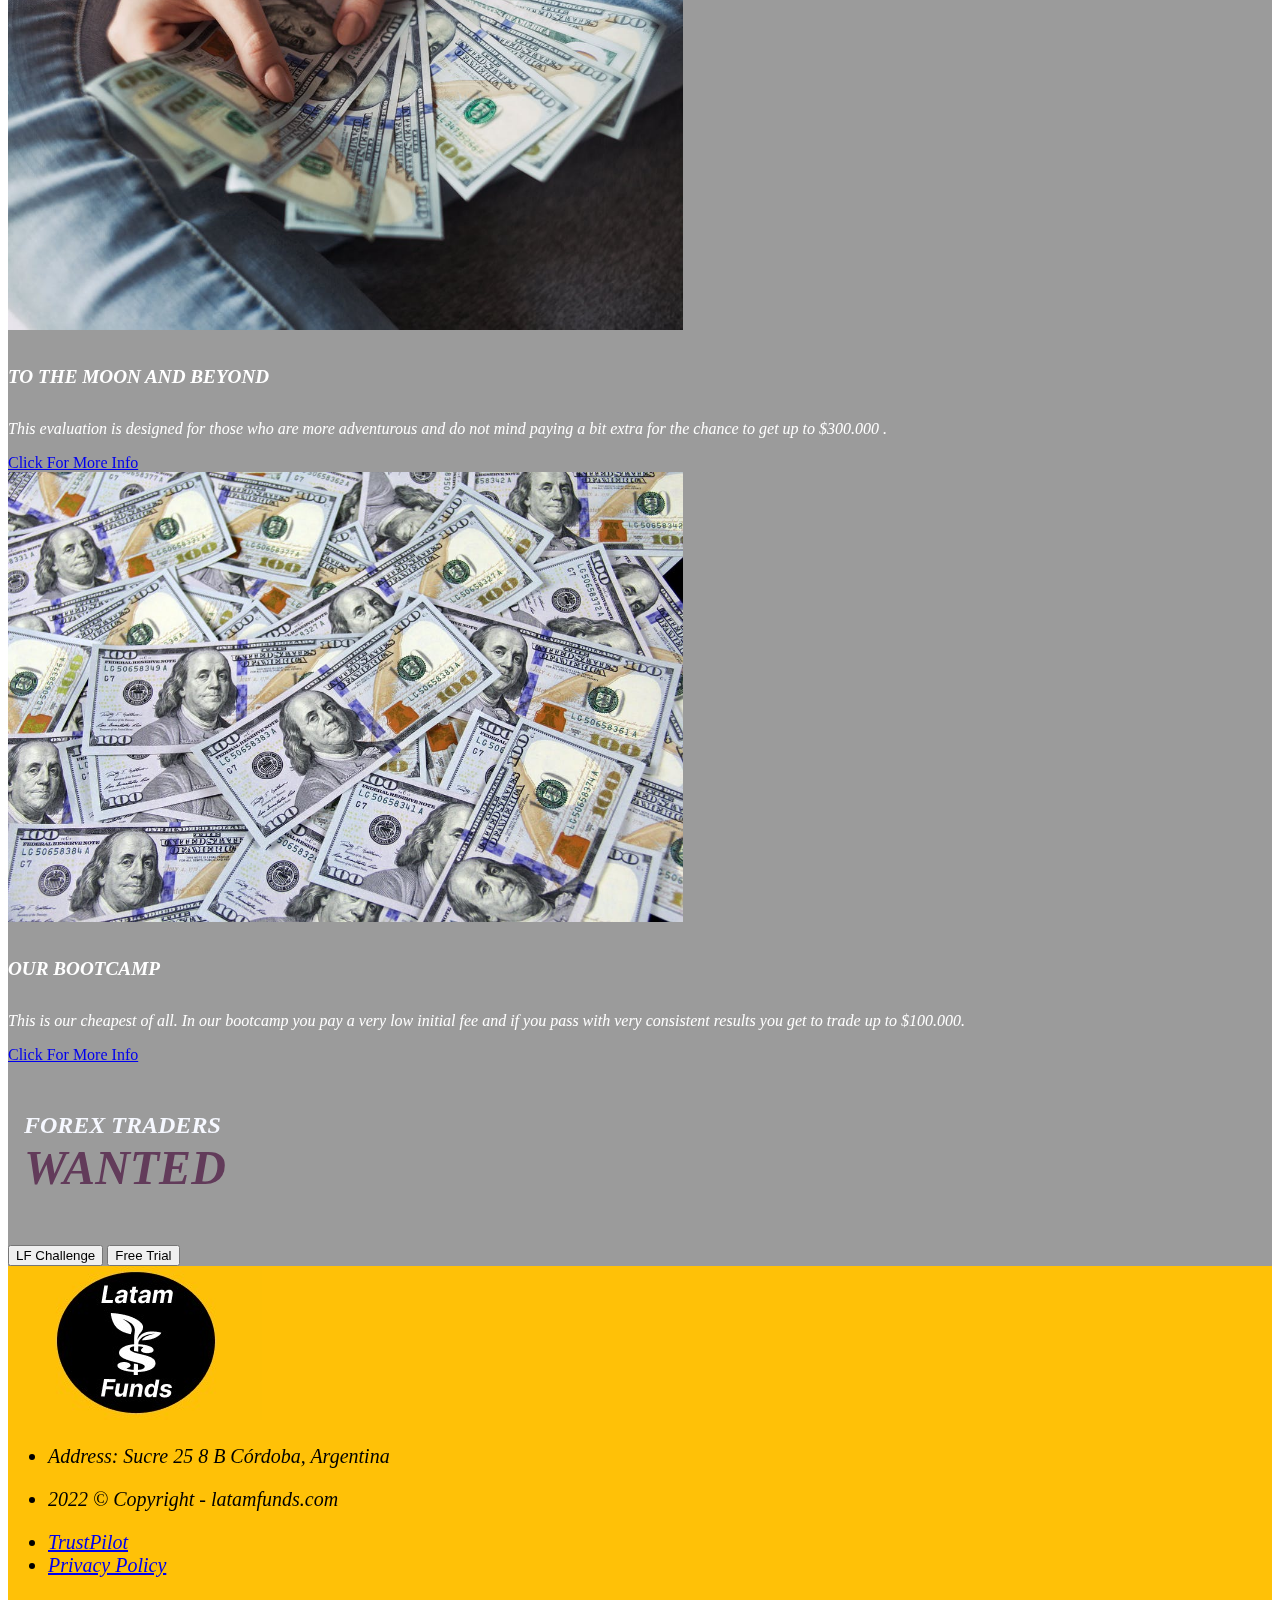
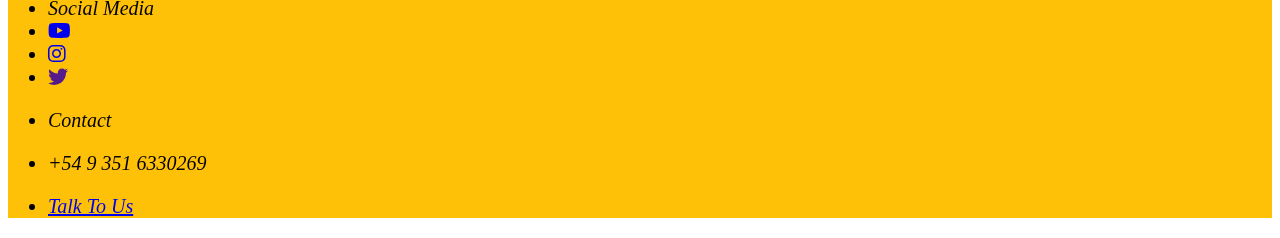
==== commit a831dc97: "esta es la entrega final del proyecto" ====
--- a/index.html
+++ b/index.html
@@ -1,111 +1,177 @@
-
-
-<!DOCTYPE html>
-<html lang="en">
-<head>
-    <meta charset="UTF-8">
-    <meta http-equiv="X-UA-Compatible" content="IE=edge">
-    <meta name="viewport" content="width=device-width, initial-scale=1.0">
-    <link rel="stylesheet"  href= "Sass/Style.css">
-    
-    <link href="https://cdn.jsdelivr.net/npm/bootstrap@5.2.0-beta1/dist/css/bootstrap.min.css" rel="stylesheet" integrity="sha384-0evHe/X+R7YkIZDRvuzKMRqM+OrBnVFBL6DOitfPri4tjfHxaWutUpFmBp4vmVor" crossorigin="anonymous">
-    <title>Latam Funds</title>
-</head>
-
-<body>
-  
-  
-
-
-  <div class="card bg-dark text-dark">
-    <img src="imaginesforex/Graficoclaro.jpeg" class="card-img" alt="...">
-    <div class="card-img-overlay">
-      <h1 class="journey"> WELCOME TO YOUR JOURNEY</h1><br>
-      <h2 class="card-text1">Take our capital, keep the profit!
-        Accelerate your funded account up to 1 million USD</h2>
-      <h3 class="card-text2">CHOOSE YOUR FUNDING</h3>
-    </div>
-  </div>
-
-  
-
-    <header>
-
-      
-
-    
-
-        <nav class="navbar navbar-expand-lg bg-warning fixed-top" >
-            <div class="container-fluid">
-              <a class="navbar-logo" href="index.html"><img src="imaginesforex/logo.jpeg" alt="" ></a>
-              <div class="collapse navbar-collapse" id="navbarNavAltMarkup">
-                <div class="navbar-nav">
-                  <a class="nav-link active"  href="TestimonialsAndResources.html">Testimonials And Resources</a>
-                  <a class="nav-link active" href="Programs.html"> Programs</a>
-                  <a class="nav-link active" href="AboutUs.html">About Us</a>
-                  <a class="nav-link active" href="Help.html">Help</a>
-                </div>
-              </div>
-            </div>
-          </nav>     
-        
-    </header>
-
-  
-
-        <div class="card-group">
-          <div class="card">
-            <img src="imaginesforex/instant funding.jpeg" height="280px" class="card-img-top " alt="...">
-            <div class="card-body">
-              <h5 class="card-title">INSTANT FUNDING</h5>
-              <p class="card-text">This is a wider card with supporting text below as a natural lead-in to additional content. This content is a little bit longer.</p>
-            </div>
-            <div class="card-footer">
-              <a href="Programs.html" class= "btn text-muted">Click For More Info </a>
-            </div>
-          </div>
-          <div class="card">
-            <img src="imaginesforex/" height="280px" class="card-img-top" alt="...">
-            <div class="card-body">
-              <h5  class="card-title">TO THE MOON AND BEYOND</h5>
-              <p class="card-text">This card has supporting text below as a natural lead-in to additional content.</p>
-            </div>
-            <div class="card-footer">
-              <a href="Programs.html" class= "btn text-muted">Click For More Info </a>
-            </div>
-          </div>
-          <div class="card">
-            <img src="imaginesforex/bootcamp.jpg" height= 280px class="card-img-top" alt="...">
-            <div class="card-body">
-              <h5 class="card-title">OUR BOOTCAMP</h5>
-              <p class="card-text">This is a wider card with supporting text below as a natural lead-in to additional content. This card has even longer content than the first to show that equal height action.</p>
-            </div>
-            <div class="card-footer">
-              <a href="Programs.html" class= "btn text-muted">Click For More Info </a>
-            </div>
-          </div>
-        </div>
-
-  </div>
-        
-
-
-      
-  <div class="card-footerleters">
-    <div class="card-footercolor">
-      <h4 class="contact">CONTACT</h4>
-      <h5 class="card-title">Privacy Policy</h5>
-      <p class="card-text">+54 9xxxxxxxxxxxx</p>
-      <p>support@latamfunds.com</p>
-      <p>2022 © Copyright - latamfunds.com</p>
-      <a href="Help.html" class="btn btn-primary">Talk To Us</a>
-    </div>
-  </div>
-
-
-
-</body>
-
-<script src="https://cdn.jsdelivr.net/npm/bootstrap@5.2.0-beta1/dist/js/bootstrap.bundle.min.js" integrity="sha384-pprn3073KE6tl6bjs2QrFaJGz5/SUsLqktiwsUTF55Jfv3qYSDhgCecCxMW52nD2" crossorigin="anonymous"></script>
-
+
+
+<!DOCTYPE html>
+<html lang="en">
+<head>
+    <meta charset="UTF-8">
+    <meta http-equiv="X-UA-Compatible" content="IE=edge">
+    <meta name="viewport" content="width=device-width, initial-scale=1.0">
+    <link rel="stylesheet"  href= "Sass/index.css">
+    <link rel="stylesheet" href="https://cdnjs.cloudflare.com/ajax/libs/font-awesome/6.1.1/css/all.min.css">
+    <link rel ="icon" href="imaginesforex/logo.png">
+    
+    <link href="https://cdn.jsdelivr.net/npm/bootstrap@5.2.0-beta1/dist/css/bootstrap.min.css" rel="stylesheet" integrity="sha384-0evHe/X+R7YkIZDRvuzKMRqM+OrBnVFBL6DOitfPri4tjfHxaWutUpFmBp4vmVor" crossorigin="anonymous">
+    <title>Latam Funds</title>
+</head>
+
+
+<body>
+
+  <header>
+    
+
+    <nav class="navbar navbar-expand-lg bg-warning fixed-top">
+     <div class=" barranav container-fluid ">
+       <a class="navbar-brand" href="index.html">
+         <img src="imaginesforex/logo.jpeg" class="img-fluid" width="120px" alt="">
+       </a>
+       <button class="navbar-toggler" type="button" data-bs-toggle="collapse" data-bs-target="#navbarNavDropdown" aria-controls="navbarNavDropdown" aria-expanded="false" aria-label="Toggle navigation">
+         <span class="navbar-toggler-icon"></span>
+       </button>
+       <div class="collapse navbar-collapse" id="navbarNavDropdown">
+         <ul class="navbar-nav ">
+           <li class="nav-item">
+             <a class="nav-link active" aria-current="page" href="TestimonialsAndResources.html">Testimonials And Resources</a>
+           </li>
+           <li class="nav-item">
+             <a class="nav-link active" href="Programs.html">Programs</a>
+           </li>
+           <li class="nav-item">
+             <a class="nav-link active" href="AboutUs.html">About Us</a>
+           </li>
+           <li class="nav-item">
+             <a class="nav-link active" href="Help.html">
+               Help
+             </a>
+           </div>
+         </div>
+     </nav>
+
+</header>
+
+<div class="cajavideo container-fluid ratio-ratio-16x9">
+  <video class="video" src="imaginesforex/videografico.mp4" autoplay="true" muted="true" loop="true" ></video>
+  <section id="sect1" class="sect">
+    <h1 class="journey"> WELCOME TO YOUR JOURNEY</h1>
+    <h2 class="potencial">Ready to Explode Your Potencial?</h2>
+    <h4 class="skills">If you are ready to put your trading skills to work then You have come to the right place</h3>
+
+      <div class="trades container-fluid"> 
+        <div>
+        <h2> $10M+</h2>
+        <P>paid out to LF traders in 2022</P>
+      </div>
+      <div>
+        <h2>+60</h2>
+      <p>Countries with
+        traders registered at LF</p>
+      </div>
+      <div>
+        <h2>1M+</h2>
+        <p>trades opened every month</p>
+      </div>
+      <div>
+        <h2>8h</h2>
+        <p>average payout processing time</p>
+      </div>
+      
+      </div>
+
+  </section>
+  <section id="sect2" class="sect">
+    <h2>CHECK OUT OUR PROGRAMS</h2>
+    
+    <div class="card-group">
+      <div class="card">
+        <img src="imaginesforex/cripto.jpeg" height="450px" class="card-img-top " alt="...">
+        <div class="card-body bg-warning">
+          <h5 class="card-title">INSTANT FUNDING</h5>
+          <p class="card-text text-dark">This is the fastest way to get an account. Pay a fee and pass the evaluation to get instant funding up to $100.000</p>
+        </div>
+        <div class="card-footer bg-dark">
+          <a href="Programs.html" class= "btn bg-warning text-white">Click For More Info </a>
+        </div>
+      </div>
+      <div class="card">
+        <img src="imaginesforex/billetes.jpeg" height="450px" class="card-img-top" alt="...">
+        <div class="card-body bg-warning">
+          <h5  class="card-title">TO THE MOON AND BEYOND</h5>
+          <p class="card-text text-dark">This evaluation is designed for those who are more adventurous and do not mind paying a bit extra for the chance to get up to $300.000 .</p>
+        </div>
+        <div class="card-footer bg-dark">
+          <a href="Programs.html" class= "btn bg-warning text-white">Click For More Info </a>
+        </div>
+      </div>
+      <div class="card">
+        <img src="imaginesforex/billetes2.jpeg" height= 450px class="card-img-top" alt="...">
+        <div class="card-body bg-warning">
+          <h5 class="card-title">OUR BOOTCAMP</h5>
+          <p class="card-text text-dark">This is our cheapest of all. In our bootcamp you pay a very low initial fee and if you pass with very consistent results you get to trade up to $100.000.</p>
+        </div>
+        <div class="card-footer bg-dark">
+          <a href="Programs.html" class= "btn bg-warning text-white">Click For More Info </a>
+        </div>
+      </div>
+    </div>
+
+</div>
+    
+
+
+  </section>
+
+  <section id="sect3" class="sectforex container-fluid">
+    <div class="sectforex2">
+    <h2 class="forextraders">FOREX TRADERS</h2>
+    <H2 class="wanted">WANTED</H2>
+    <button type="button" class=" boton btn btn-dark btn-lg">LF Challenge</button>
+<button type="button" class=" boton btn btn-dark btn-lg">Free Trial</button>
+</div>
+  </section>
+  
+
+</body>
+
+<footer>
+
+  <div class="container-fluid"></div>
+
+  <nav class="row ">
+  
+    <a href="#" class ="col-3 text-reset text-uppercase d-flex align-items-center">
+      <img src="imaginesforex/logo.jpeg" class="img-fluid" alt="">
+    </a>
+  
+  
+    <ul class="col-3 list-unstyled ">
+      <li class="font-weight-bold ">Address: Sucre 25 8 B Córdoba, Argentina</li>
+      <li><p>2022 © Copyright - latamfunds.com</p></li>
+      <li><a href="https://www.trustpilot.com/review/ftmo.com?utm_medium=trustbox&utm_source=Carousel" class="text-reset">TrustPilot</a></li>
+      <li><a href="https://ftmo.com/en/privacy-policy/" class="text-reset">Privacy Policy</a></li>
+     
+       </ul>
+  
+       <ul class="col-3 list-unstyled ">
+        <li class="font-weight-bold">Social Media</li>
+        <li><a href="https://www.youtube.com/c/The5ersFundingTraders" class="text-reset"><i class="fa-brands fa-youtube"></i></a></li>
+        <li><a href="https://www.instagram.com/the.5ers/" class="text-reset"><i class="fa-brands fa-instagram"></i></a></li>
+        <li><a href="" class="text-reset"><i class="fa-brands fa-twitter"></i></a></li>
+       
+         </ul>
+
+         <ul class="col-3 list-unstyled ">
+          <li class="font-weight-bold ">Contact</li>
+          <li><p class="card-text">+54 9 351 6330269</p></li>
+          <li><a href="Help.html" class="btn btn-primary">Talk To Us</a></li>
+       
+         </ul>
+       
+  
+  </nav>
+  
+
+</footer>
+
+<script src="https://cdn.jsdelivr.net/npm/bootstrap@5.2.0-beta1/dist/js/bootstrap.bundle.min.js" integrity="sha384-pprn3073KE6tl6bjs2QrFaJGz5/SUsLqktiwsUTF55Jfv3qYSDhgCecCxMW52nD2" crossorigin="anonymous"></script>
+
 </html>--- a/Sass/index.css
+++ b/Sass/index.css
@@ -0,0 +1,195 @@
+
+
+/* NAVBAR */
+
+nav {
+  background-color: #ffc107;
+  font-size: 23px;
+}
+
+header {
+
+  margin-bottom: 99px;
+}
+
+.navbar-logo {
+  padding-left: 30px;
+}
+
+.nav-link {
+  margin-left: 100px;
+  position: relative;
+  text-decoration: none;
+}
+
+.nav-link::after {
+  content: "";
+  position: absolute;
+  background-color: #623b5a;
+  height: 3px;
+  width: 0%;
+  left: 0;
+  bottom: -10px;
+  transition: 0.3s;
+}
+
+.nav-link:hover:after {
+  width: 100%;
+  color: white;
+}
+
+
+/* CONTENIDO */
+
+.video {
+
+padding-left: 100px;
+padding-top: 20px;
+
+
+}
+
+
+.trades { 
+
+display: flex;
+justify-content: space-between;
+background-color: #623b5a;
+margin-top: 30px;
+padding-bottom: 10px;
+
+}
+
+
+.sect {
+  width: 100%;
+  min-height: 500px;
+}
+#sect1,
+#sect3 {
+  background-color: #3333337d;
+  color: #fff;
+}
+#sect2 {
+  background-color: #3333337d;
+  color: white;
+}
+video {
+  position: fixed;
+  left: 0;
+  top: 0;
+  height:100%;
+  z-index: -1;
+}
+h1 {
+  margin: 0;
+  padding-top: 3rem;
+  padding-left: 2rem;
+}
+h2 {
+  margin: 0;
+  padding-top: 3rem;
+  padding-left: 1rem;
+  color: #f6f8ff;
+  font-style: italic;
+  font-weight: bold;
+}
+
+h2:hover {
+
+color: #ffc107;
+
+}
+
+
+.card-title  {
+
+font-size: larger;
+font-style: italic;
+font-weight: bold;
+
+}
+
+.card-text  {
+
+font-style: italic;
+
+}
+
+
+
+
+.wanted {
+
+  color: #623b5a;
+  font-weight: bolder;
+  font-size: 3em;
+  padding-bottom: 50px;
+  padding-top: 1px;
+  
+}
+
+
+
+ 
+
+.section1 {
+
+  margin-top: 120px;
+}
+
+.journey {
+  font-style: italic;
+  font-weight: bold;
+  color: #f6f8ff;
+  font-size: 3.5em;
+}
+
+.journey:hover {
+  color: #ffc107;
+  position: relative;
+
+}
+
+.potencial {
+
+  font-style: italic;
+  font-weight: bold;
+  color: #f6f8ff;
+
+}
+
+.skills {
+
+  font-style: italic;
+  font-weight: bold;
+  color: #f6f8ff;
+
+}
+
+
+/* FOOTER */
+
+.row{
+  background-color: #ffc107; 
+  font-size: 20px; 
+font-style:italic;
+font-weight: lighter;
+  
+   
+}
+
+li:hover {
+  color: #f6f8ff;
+}
+
+
+  
+
+
+
+
+
+
+
+/*# sourceMappingURL=Style.css.map */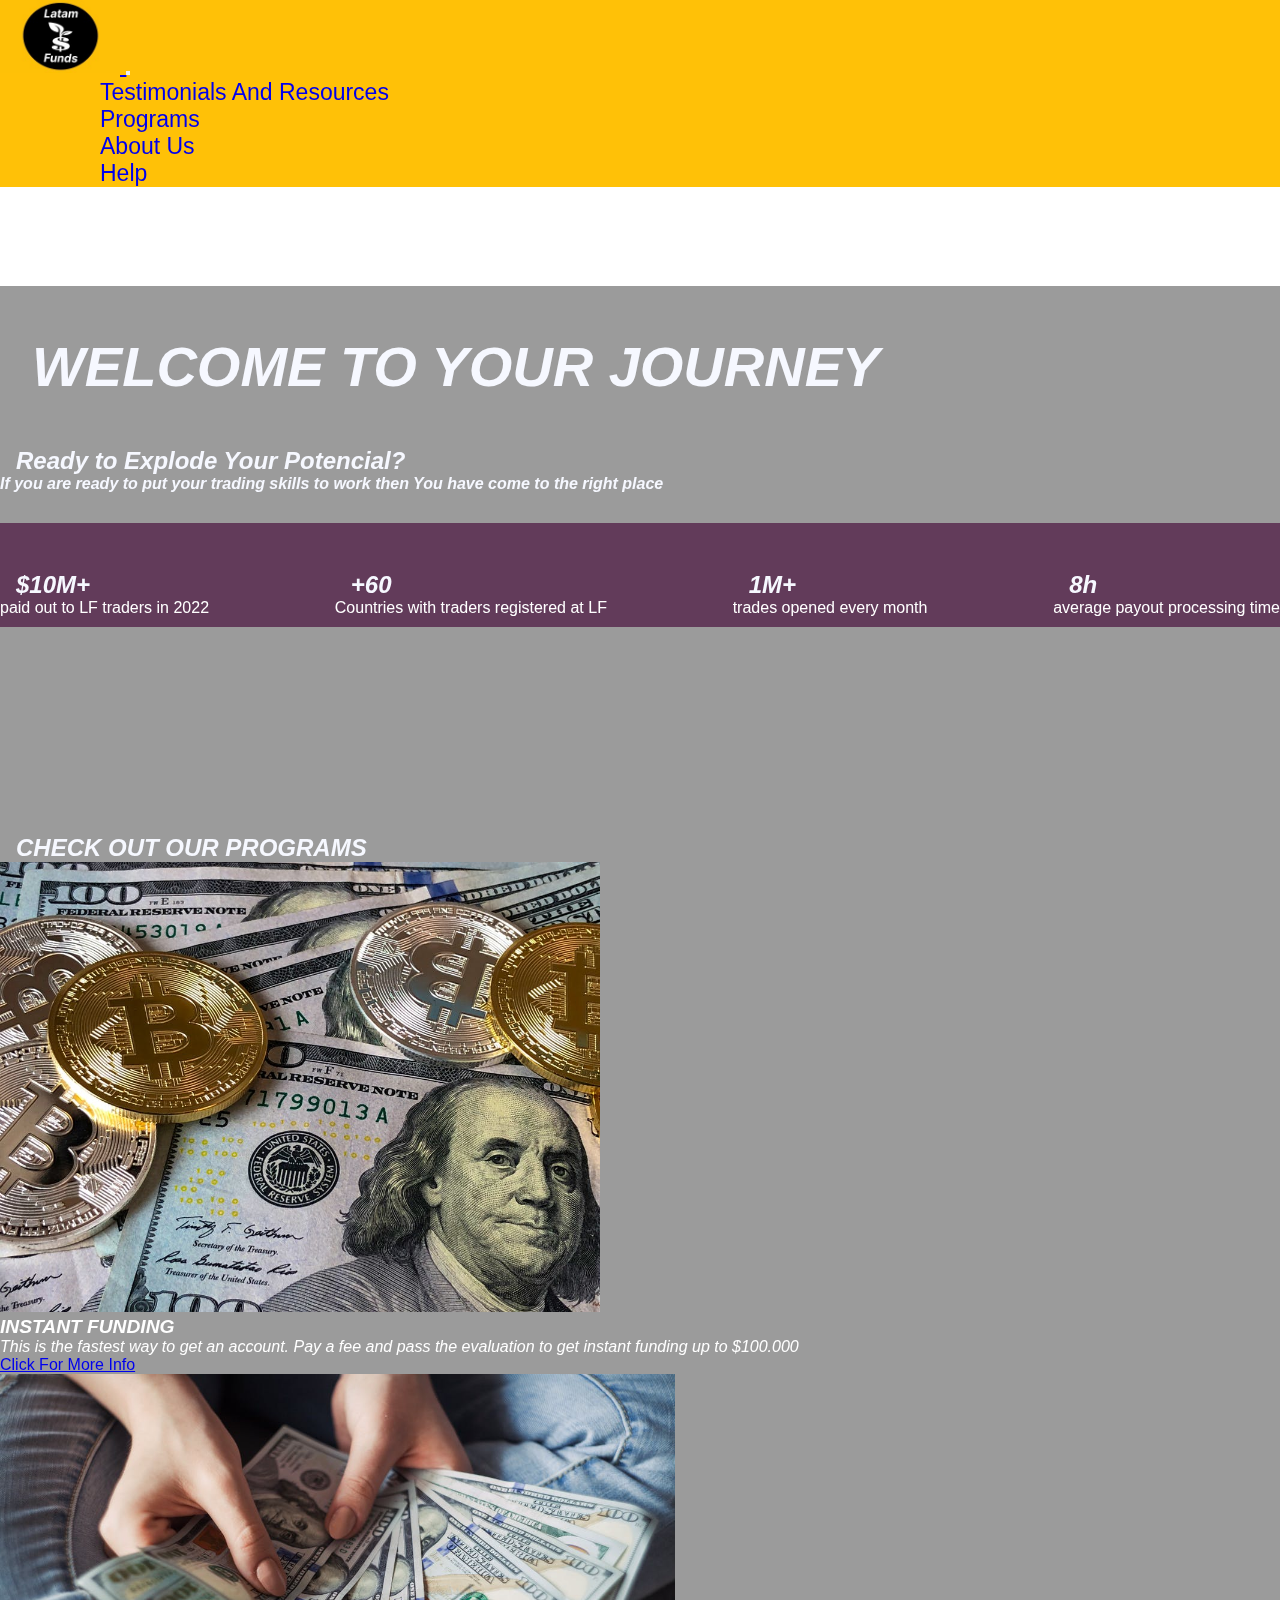
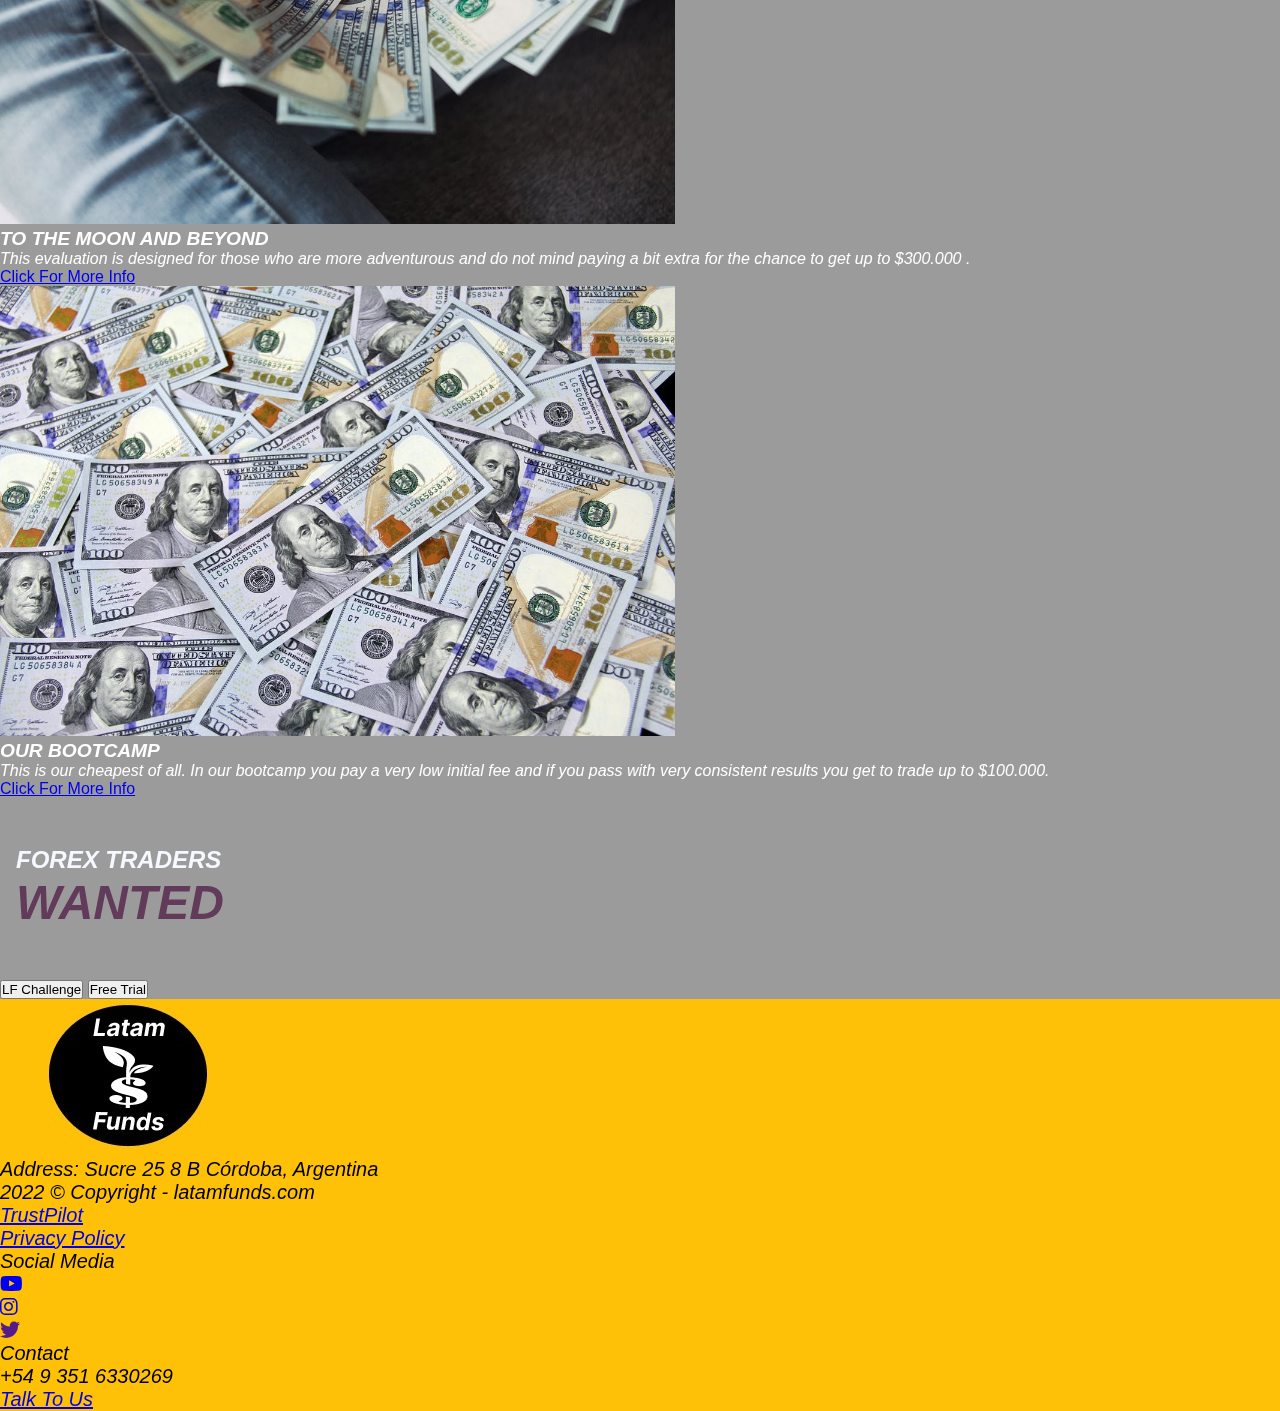
==== commit 8cbc6aba: "correciones del proyecto final" ====
--- a/index.html
+++ b/index.html
@@ -1,177 +1,188 @@
-
-
 <!DOCTYPE html>
 <html lang="en">
 <head>
-    <meta charset="UTF-8">
-    <meta http-equiv="X-UA-Compatible" content="IE=edge">
-    <meta name="viewport" content="width=device-width, initial-scale=1.0">
-    <link rel="stylesheet"  href= "Sass/index.css">
-    <link rel="stylesheet" href="https://cdnjs.cloudflare.com/ajax/libs/font-awesome/6.1.1/css/all.min.css">
-    <link rel ="icon" href="imaginesforex/logo.png">
-    
-    <link href="https://cdn.jsdelivr.net/npm/bootstrap@5.2.0-beta1/dist/css/bootstrap.min.css" rel="stylesheet" integrity="sha384-0evHe/X+R7YkIZDRvuzKMRqM+OrBnVFBL6DOitfPri4tjfHxaWutUpFmBp4vmVor" crossorigin="anonymous">
-    <title>Latam Funds</title>
+  <meta charset="UTF-8">
+  <meta http-equiv="X-UA-Compatible" content="IE=edge">
+  <meta name="viewport" content="width=device-width, initial-scale=1.0">
+  <meta name="description" content="Propietary Trading Webstite ">
+  <meta name="keywords" content="Money Investment Latam Trading Funds Forex Trader Crypto Instant Funding Investor Challenge">
+  <link rel="stylesheet" href="Sass/style.css">
+  <link rel="stylesheet" href="https://cdnjs.cloudflare.com/ajax/libs/font-awesome/6.1.1/css/all.min.css">
+  <link rel="icon" href="imaginesforex/logo.png">
+  <link href="https://cdn.jsdelivr.net/npm/bootstrap@5.2.0-beta1/dist/css/bootstrap.min.css" rel="stylesheet"
+    integrity="sha384-0evHe/X+R7YkIZDRvuzKMRqM+OrBnVFBL6DOitfPri4tjfHxaWutUpFmBp4vmVor" crossorigin="anonymous">
+  <title>Latam Funds</title>
 </head>
-
 
 <body>
 
-  <header>
-    
+  <!-- NAV -->
 
-    <nav class="navbar navbar-expand-lg bg-warning fixed-top">
-     <div class=" barranav container-fluid ">
-       <a class="navbar-brand" href="index.html">
-         <img src="imaginesforex/logo.jpeg" class="img-fluid" width="120px" alt="">
-       </a>
-       <button class="navbar-toggler" type="button" data-bs-toggle="collapse" data-bs-target="#navbarNavDropdown" aria-controls="navbarNavDropdown" aria-expanded="false" aria-label="Toggle navigation">
-         <span class="navbar-toggler-icon"></span>
-       </button>
-       <div class="collapse navbar-collapse" id="navbarNavDropdown">
-         <ul class="navbar-nav ">
-           <li class="nav-item">
-             <a class="nav-link active" aria-current="page" href="TestimonialsAndResources.html">Testimonials And Resources</a>
-           </li>
-           <li class="nav-item">
-             <a class="nav-link active" href="Programs.html">Programs</a>
-           </li>
-           <li class="nav-item">
-             <a class="nav-link active" href="AboutUs.html">About Us</a>
-           </li>
-           <li class="nav-item">
-             <a class="nav-link active" href="Help.html">
-               Help
-             </a>
-           </div>
-         </div>
-     </nav>
+  <header class="headerindex">
 
-</header>
+    <nav class=" navbar index navbar-expand-lg bg-warning fixed-top">
+      <div class=" barranav container-fluid ">
+        <a class="navbar-brand" href="index.html">
+          <img src="imaginesforex/logo.jpeg" class="img-fluid" width="120px" alt="Latamfunds">
+        </a>
+        <button class="navbar-toggler" type="button" data-bs-toggle="collapse" data-bs-target="#navbarNavDropdown"
+          aria-controls="navbarNavDropdown" aria-expanded="false" aria-label="Toggle navigation">
+          <span class="navbar-toggler-icon"></span>
+        </button>
+        <div class="collapse navbar-collapse" id="navbarNavDropdown">
+          <ul class="navbar-nav ">
+            <li class="nav-item">
+              <a class="nav-link active" aria-current="page" href="TestimonialsAndResources.html">Testimonials And
+                Resources</a>
+            </li>
+            <li class="nav-item">
+              <a class="nav-link active" href="Programs.html">Programs</a>
+            </li>
+            <li class="nav-item">
+              <a class="nav-link active" href="AboutUs.html">About Us</a>
+            </li>
+            <li class="nav-item">
+              <a class="nav-link active" href="Help.html">
+                Help
+              </a>
+        </div>
+      </div>
+    </nav>
 
-<div class="cajavideo container-fluid ratio-ratio-16x9">
-  <video class="video" src="imaginesforex/videografico.mp4" autoplay="true" muted="true" loop="true" ></video>
-  <section id="sect1" class="sect">
-    <h1 class="journey"> WELCOME TO YOUR JOURNEY</h1>
-    <h2 class="potencial">Ready to Explode Your Potencial?</h2>
-    <h4 class="skills">If you are ready to put your trading skills to work then You have come to the right place</h3>
+  </header>
 
-      <div class="trades container-fluid"> 
-        <div>
-        <h2> $10M+</h2>
-        <P>paid out to LF traders in 2022</P>
-      </div>
-      <div>
-        <h2>+60</h2>
-      <p>Countries with
-        traders registered at LF</p>
-      </div>
-      <div>
-        <h2>1M+</h2>
-        <p>trades opened every month</p>
-      </div>
-      <div>
-        <h2>8h</h2>
-        <p>average payout processing time</p>
-      </div>
-      
+<!-- CUERPO -->
+
+  <div class="cajavideo container-fluid ratio-ratio-16x9">
+    <video class="video" src="imaginesforex/videografico.mp4" autoplay="true" muted="true" loop="true"></video>
+    <section id="sect1" class="sect">
+      <h1 class="journey"> WELCOME TO YOUR JOURNEY</h1>
+      <h2 class="potencial">Ready to Explode Your Potencial?</h2>
+      <h4 class="skills">If you are ready to put your trading skills to work then You have come to the right place</h3>
+
+        <div class="trades container-fluid">
+          <div>
+            <h2 class="$10M+"> $10M+</h2>
+            <P>paid out to LF traders in 2022</P>
+          </div>
+          <div>
+            <h2 class="+60">+60</h2>
+            <p>Countries with
+              traders registered at LF</p>
+          </div>
+          <div>
+            <h2 class="1M+">1M+</h2>
+            <p>trades opened every month</p>
+          </div>
+          <div>
+            <h2 class="8h">8h</h2>
+            <p>average payout processing time</p>
+          </div>
+
+        </div>
+
+    </section>
+    <section id="sect2" class="sect">
+      <h2>CHECK OUT OUR PROGRAMS</h2>
+
+      <div class="card-group">
+        <div class="card">
+          <img src="imaginesforex/cripto.jpeg" height="450px" class="card-img-top " alt="Crypto">
+          <div class="card-body bg-warning">
+            <h5 class="card-title">INSTANT FUNDING</h5>
+            <p class="card-text text-dark">This is the fastest way to get an account. Pay a fee and pass the evaluation
+              to get instant funding up to $100.000</p>
+          </div>
+          <div class="card-footer bg-dark">
+            <a href="Programs.html" class="btn bg-warning text-white">Click For More Info </a>
+          </div>
+        </div>
+        <div class="card">
+          <img src="imaginesforex/billetes.jpeg" height="450px" class="card-img-top" alt="Dollars">
+          <div class="card-body bg-warning">
+            <h5 class="card-title">TO THE MOON AND BEYOND</h5>
+            <p class="card-text text-dark">This evaluation is designed for those who are more adventurous and do not
+              mind paying a bit extra for the chance to get up to $300.000 .</p>
+          </div>
+          <div class="card-footer bg-dark">
+            <a href="Programs.html" class="btn bg-warning text-white">Click For More Info </a>
+          </div>
+        </div>
+        <div class="card">
+          <img src="imaginesforex/billetes2.jpeg" height=450px class="card-img-top" alt="DollarBills">
+          <div class="card-body bg-warning">
+            <h5 class="card-title">OUR BOOTCAMP</h5>
+            <p class="card-text text-dark">This is our cheapest of all. In our bootcamp you pay a very low initial fee
+              and if you pass with very consistent results you get to trade up to $100.000.</p>
+          </div>
+          <div class="card-footer bg-dark">
+            <a href="Programs.html" class="btn bg-warning text-white">Click For More Info </a>
+          </div>
+        </div>
       </div>
 
-  </section>
-  <section id="sect2" class="sect">
-    <h2>CHECK OUT OUR PROGRAMS</h2>
-    
-    <div class="card-group">
-      <div class="card">
-        <img src="imaginesforex/cripto.jpeg" height="450px" class="card-img-top " alt="...">
-        <div class="card-body bg-warning">
-          <h5 class="card-title">INSTANT FUNDING</h5>
-          <p class="card-text text-dark">This is the fastest way to get an account. Pay a fee and pass the evaluation to get instant funding up to $100.000</p>
-        </div>
-        <div class="card-footer bg-dark">
-          <a href="Programs.html" class= "btn bg-warning text-white">Click For More Info </a>
-        </div>
-      </div>
-      <div class="card">
-        <img src="imaginesforex/billetes.jpeg" height="450px" class="card-img-top" alt="...">
-        <div class="card-body bg-warning">
-          <h5  class="card-title">TO THE MOON AND BEYOND</h5>
-          <p class="card-text text-dark">This evaluation is designed for those who are more adventurous and do not mind paying a bit extra for the chance to get up to $300.000 .</p>
-        </div>
-        <div class="card-footer bg-dark">
-          <a href="Programs.html" class= "btn bg-warning text-white">Click For More Info </a>
-        </div>
-      </div>
-      <div class="card">
-        <img src="imaginesforex/billetes2.jpeg" height= 450px class="card-img-top" alt="...">
-        <div class="card-body bg-warning">
-          <h5 class="card-title">OUR BOOTCAMP</h5>
-          <p class="card-text text-dark">This is our cheapest of all. In our bootcamp you pay a very low initial fee and if you pass with very consistent results you get to trade up to $100.000.</p>
-        </div>
-        <div class="card-footer bg-dark">
-          <a href="Programs.html" class= "btn bg-warning text-white">Click For More Info </a>
-        </div>
-      </div>
-    </div>
-
-</div>
-    
-
+  </div>
 
   </section>
 
   <section id="sect3" class="sectforex container-fluid">
     <div class="sectforex2">
-    <h2 class="forextraders">FOREX TRADERS</h2>
-    <H2 class="wanted">WANTED</H2>
-    <button type="button" class=" boton btn btn-dark btn-lg">LF Challenge</button>
-<button type="button" class=" boton btn btn-dark btn-lg">Free Trial</button>
-</div>
+      <h2 class="forextraders">FOREX TRADERS</h2>
+      <H2 class="wanted">WANTED</H2>
+      <button type="button" class=" boton btn btn-dark btn-lg">LF Challenge</button>
+      <button type="button" class=" boton btn btn-dark btn-lg">Free Trial</button>
+    </div>
   </section>
+
+<!-- FOOTER -->
+
+  <footer>
+
+    <div class="container-fluid"></div>
   
+    <div class="row ">
+  
+      <a href="#" class="col-3 text-reset text-uppercase d-flex align-items-center">
+        <img src="imaginesforex/logo.jpeg" class="img-fluid" alt="Latamfunds">
+      </a>
+  
+      <ul class="col-3 list-unstyled ">
+        <li class="font-weight-bold ">Address: Sucre 25 8 B Córdoba, Argentina</li>
+        <li>
+          <p>2022 © Copyright - latamfunds.com</p>
+        </li>
+        <li><a href="https://www.trustpilot.com/review/ftmo.com?utm_medium=trustbox&utm_source=Carousel"
+            class="text-reset">TrustPilot</a></li>
+        <li><a href="https://ftmo.com/en/privacy-policy/" class="text-reset">Privacy Policy</a></li>
+  
+      </ul>
+  
+      <ul class="col-3 list-unstyled ">
+        <li class="font-weight-bold">Social Media</li>
+        <li><a href="https://www.youtube.com/c/The5ersFundingTraders" class="text-reset"><i
+              class="fa-brands fa-youtube"></i></a></li>
+        <li><a href="https://www.instagram.com/the.5ers/" class="text-reset"><i class="fa-brands fa-instagram"></i></a>
+        </li>
+        <li><a href="" class="text-reset"><i class="fa-brands fa-twitter"></i></a></li>
+  
+      </ul>
+  
+      <ul class="col-3 list-unstyled ">
+        <li class="font-weight-bold ">Contact</li>
+        <li>
+          <p class="card-text">+54 9 351 6330269</p>
+        </li>
+        <li><a href="Help.html" class="btn btn-primary">Talk To Us</a></li>
+  
+      </ul>
+  
+    </div>
+  
+  </footer>
 
 </body>
 
-<footer>
-
-  <div class="container-fluid"></div>
-
-  <nav class="row ">
-  
-    <a href="#" class ="col-3 text-reset text-uppercase d-flex align-items-center">
-      <img src="imaginesforex/logo.jpeg" class="img-fluid" alt="">
-    </a>
-  
-  
-    <ul class="col-3 list-unstyled ">
-      <li class="font-weight-bold ">Address: Sucre 25 8 B Córdoba, Argentina</li>
-      <li><p>2022 © Copyright - latamfunds.com</p></li>
-      <li><a href="https://www.trustpilot.com/review/ftmo.com?utm_medium=trustbox&utm_source=Carousel" class="text-reset">TrustPilot</a></li>
-      <li><a href="https://ftmo.com/en/privacy-policy/" class="text-reset">Privacy Policy</a></li>
-     
-       </ul>
-  
-       <ul class="col-3 list-unstyled ">
-        <li class="font-weight-bold">Social Media</li>
-        <li><a href="https://www.youtube.com/c/The5ersFundingTraders" class="text-reset"><i class="fa-brands fa-youtube"></i></a></li>
-        <li><a href="https://www.instagram.com/the.5ers/" class="text-reset"><i class="fa-brands fa-instagram"></i></a></li>
-        <li><a href="" class="text-reset"><i class="fa-brands fa-twitter"></i></a></li>
-       
-         </ul>
-
-         <ul class="col-3 list-unstyled ">
-          <li class="font-weight-bold ">Contact</li>
-          <li><p class="card-text">+54 9 351 6330269</p></li>
-          <li><a href="Help.html" class="btn btn-primary">Talk To Us</a></li>
-       
-         </ul>
-       
-  
-  </nav>
-  
-
-</footer>
-
-<script src="https://cdn.jsdelivr.net/npm/bootstrap@5.2.0-beta1/dist/js/bootstrap.bundle.min.js" integrity="sha384-pprn3073KE6tl6bjs2QrFaJGz5/SUsLqktiwsUTF55Jfv3qYSDhgCecCxMW52nD2" crossorigin="anonymous"></script>
+<script src="https://cdn.jsdelivr.net/npm/bootstrap@5.2.0-beta1/dist/js/bootstrap.bundle.min.js"
+  integrity="sha384-pprn3073KE6tl6bjs2QrFaJGz5/SUsLqktiwsUTF55Jfv3qYSDhgCecCxMW52nD2" crossorigin="anonymous"></script>
 
 </html>--- a/Sass/style.css
+++ b/Sass/style.css
@@ -0,0 +1,540 @@
+/* NAV */
+nav {
+  background-color: #ffc107;
+  font-size: 23px;
+}
+
+.headerindex {
+  margin-bottom: 99px;
+}
+
+.nav-link {
+  margin-left: 100px;
+  position: relative;
+  text-decoration: none;
+}
+
+.nav-link::after {
+  content: "";
+  position: absolute;
+  background-color: #623b5a;
+  height: 3px;
+  width: 0%;
+  left: 0;
+  bottom: -10px;
+  transition: 0.3s;
+}
+/* INDEX  */
+
+.video {
+  padding-left: 100px;
+  padding-top: 20px;
+}
+
+.trades {
+  display: flex;
+  justify-content: space-between;
+  background-color: #623b5a;
+  margin-top: 30px;
+  padding-bottom: 10px;
+}
+
+.sect {
+  width: 100%;
+  min-height: 500px;
+}
+#sect1,
+#sect3 {
+  background-color: #3333337d;
+  color: #fff;
+}
+#sect2 {
+  background-color: #3333337d;
+  color: white;
+}
+video {
+  position: fixed;
+  left: 0;
+  top: 0;
+  height: 100%;
+  z-index: -1;
+}
+h1 {
+  margin: 0;
+  padding-top: 3rem;
+  padding-left: 2rem;
+}
+h2 {
+  margin: 0;
+  padding-top: 3rem;
+  padding-left: 1rem;
+  color: #f6f8ff;
+  font-style: italic;
+  font-weight: bold;
+}
+
+h2:hover {
+  color: #ffc107;
+}
+
+.card-title {
+  font-size: larger;
+  font-style: italic;
+  font-weight: bold;
+}
+
+.card-text {
+  font-style: italic;
+}
+
+.wanted {
+  color: #623b5a;
+  font-weight: bolder;
+  font-size: 3em;
+  padding-bottom: 50px;
+  padding-top: 1px;
+}
+
+.section1 {
+  margin-top: 120px;
+}
+
+.journey {
+  font-style: italic;
+  font-weight: bold;
+  color: #f6f8ff;
+  font-size: 3.5em;
+}
+
+.journey:hover {
+  color: #ffc107;
+  position: relative;
+}
+
+.potencial {
+  font-style: italic;
+  font-weight: bold;
+  color: #f6f8ff;
+}
+
+.skills {
+  font-style: italic;
+  font-weight: bold;
+  color: #f6f8ff;
+}
+
+/* TESTIMONIALS AND RESOURCES */
+
+.container-testimonial {
+  background-color: #251c01;
+  background-image: url("data:image/svg+xml,%3Csvg xmlns='http://www.w3.org/2000/svg' width='100%25' height='100%25' viewBox='0 0 1600 800'%3E%3Cg %3E%3Cpath fill='%23513d02' d='M486 705.8c-109.3-21.8-223.4-32.2-335.3-19.4C99.5 692.1 49 703 0 719.8V800h843.8c-115.9-33.2-230.8-68.1-347.6-92.2C492.8 707.1 489.4 706.5 486 705.8z'/%3E%3Cpath fill='%237e5f02' d='M1600 0H0v719.8c49-16.8 99.5-27.8 150.7-33.5c111.9-12.7 226-2.4 335.3 19.4c3.4 0.7 6.8 1.4 10.2 2c116.8 24 231.7 59 347.6 92.2H1600V0z'/%3E%3Cpath fill='%23ab8002' d='M478.4 581c3.2 0.8 6.4 1.7 9.5 2.5c196.2 52.5 388.7 133.5 593.5 176.6c174.2 36.6 349.5 29.2 518.6-10.2V0H0v574.9c52.3-17.6 106.5-27.7 161.1-30.9C268.4 537.4 375.7 554.2 478.4 581z'/%3E%3Cpath fill='%23d8a201' d='M0 0v429.4c55.6-18.4 113.5-27.3 171.4-27.7c102.8-0.8 203.2 22.7 299.3 54.5c3 1 5.9 2 8.9 3c183.6 62 365.7 146.1 562.4 192.1c186.7 43.7 376.3 34.4 557.9-12.6V0H0z'/%3E%3Cpath fill='%23FFC107' d='M181.8 259.4c98.2 6 191.9 35.2 281.3 72.1c2.8 1.1 5.5 2.3 8.3 3.4c171 71.6 342.7 158.5 531.3 207.7c198.8 51.8 403.4 40.8 597.3-14.8V0H0v283.2C59 263.6 120.6 255.7 181.8 259.4z'/%3E%3Cpath fill='%23ffd11a' d='M1600 0H0v136.3c62.3-20.9 127.7-27.5 192.2-19.2c93.6 12.1 180.5 47.7 263.3 89.6c2.6 1.3 5.1 2.6 7.7 3.9c158.4 81.1 319.7 170.9 500.3 223.2c210.5 61 430.8 49 636.6-16.6V0z'/%3E%3Cpath fill='%23ffe02d' d='M454.9 86.3C600.7 177 751.6 269.3 924.1 325c208.6 67.4 431.3 60.8 637.9-5.3c12.8-4.1 25.4-8.4 38.1-12.9V0H288.1c56 21.3 108.7 50.6 159.7 82C450.2 83.4 452.5 84.9 454.9 86.3z'/%3E%3Cpath fill='%23ffec40' d='M1600 0H498c118.1 85.8 243.5 164.5 386.8 216.2c191.8 69.2 400 74.7 595 21.1c40.8-11.2 81.1-25.2 120.3-41.7V0z'/%3E%3Cpath fill='%23fff653' d='M1397.5 154.8c47.2-10.6 93.6-25.3 138.6-43.8c21.7-8.9 43-18.8 63.9-29.5V0H643.4c62.9 41.7 129.7 78.2 202.1 107.4C1020.4 178.1 1214.2 196.1 1397.5 154.8z'/%3E%3Cpath fill='%23ffff66' d='M1315.3 72.4c75.3-12.6 148.9-37.1 216.8-72.4h-723C966.8 71 1144.7 101 1315.3 72.4z'/%3E%3C/g%3E%3C/svg%3E");
+  background-attachment: fixed;
+  background-size: cover;
+  display: flex;
+  justify-content: space-around;
+  flex-wrap: wrap;
+}
+
+.card-titulo {
+  background-color: #ffaa00;
+}
+
+.testimonio {
+  margin: 30px;
+}
+
+.testimonio1-img {
+  width: 25rem;
+  height: 42rem;
+}
+
+.testimonio3-img {
+  width: 25rem;
+  height: 42rem;
+}
+
+.card-link {
+  background-color: #f6f8ff;
+}
+
+.h5slide {
+  font-size: x-large;
+  font-weight: bold;
+  color: #0d6efd;
+}
+
+.h5slide:hover {
+  color: yellow;
+}
+
+.pslide {
+  font-size: x-large;
+  font-weight: bold;
+  color: #0d6efd;
+}
+
+.pslide2 {
+  font-size: x-large;
+  font-weight: bold;
+  color: #0d6efd;
+}
+
+.pslide3 {
+  font-size: x-large;
+  font-weight: bold;
+  color: #0d6efd;
+}
+
+.review {
+  color: #f6f8ff;
+  background-color: #623b5a;
+  margin-bottom: 0%;
+  font-style: italic;
+  font-weight: 500;
+  padding-left: 10px;
+}
+
+.review:hover {
+  color: #ffc107;
+  background-color: black;
+}
+
+.list-group-item {
+  font-style: italic;
+  font-weight: 500;
+}
+
+.list-group-item:hover {
+  color: #ffc107;
+}
+
+/* PROGRAMS */
+
+.card-bodyprograms {
+  margin-top: 100px;
+  background: url("imaginesforex/graficoclaro.jpeg") no-repeat center;
+}
+
+.prices {
+  margin-top: 30px;
+}
+
+.phrase {
+  font-size: 30px;
+  font-weight: bold;
+}
+
+.programsnames {
+  font-weight: bold;
+  font-style: italic;
+}
+
+/* ABOUT US  */
+
+.titulo {
+  font-style: italic;
+}
+
+.we-are {
+  font-style: oblique;
+  font-weight: bold;
+}
+
+@keyframes cambiocolor {
+  0% {
+    color: black;
+  }
+
+  50% {
+    color: #ffc107;
+  }
+
+  100% {
+    color: #0d6efd;
+  }
+}
+
+.we-are {
+  padding-bottom: 3px;
+  color: #efca08;
+  font-style: initial;
+  animation-name: cambiocolor;
+  animation-duration: 15s;
+  animation-iteration-count: infinite;
+}
+
+.about-1 {
+  margin: 30px;
+  padding: 5px;
+}
+.about-1 h1 {
+  text-align: center;
+  color: black;
+  font-weight: bold;
+}
+.about-1 p {
+  text-align: center;
+  padding: 3px;
+  color: black;
+}
+
+.about-item {
+  margin-bottom: 20px;
+  margin-top: 20px;
+  background-color: white;
+  padding: 80px 30px;
+  box-shadow: 0 0 9px rgba(0, 0, 0.6);
+}
+
+.about-item i {
+  font-size: 43px;
+  margin: 0;
+}
+
+.about-item h3 {
+  font-size: 25px;
+  margin-bottom: 10px;
+}
+
+.about-item hr {
+  width: 46px;
+  height: 3px;
+  margin: 0 auto;
+  border: none;
+  text-align: center;
+  background-color: black;
+}
+
+.about-item:hover {
+  background-color: black;
+}
+.about-item:hover i,
+.about-item:hover h3,
+.about-item:hover p {
+  color: #ffc107;
+}
+.about-item:hover hr {
+  background-color: #fff;
+}
+
+.about-item:hover i {
+  transform: translateY(-20px);
+}
+.about-item:hover i,
+.about-item:hover h3,
+.about-item:hover hr {
+  transition: all 400ms ease-in-out;
+}
+
+.caja {
+  margin-top: 99px;
+  background-color: #f6f8ff;
+  background-image: url("data:image/svg+xml,%3Csvg xmlns='http://www.w3.org/2000/svg' width='446' height='446' viewBox='0 0 800 800'%3E%3Cg fill='none' stroke='%23060006' stroke-width='1'%3E%3Cpath d='M769 229L1037 260.9M927 880L731 737 520 660 309 538 40 599 295 764 126.5 879.5 40 599-197 493 102 382-31 229 126.5 79.5-69-63'/%3E%3Cpath d='M-31 229L237 261 390 382 603 493 308.5 537.5 101.5 381.5M370 905L295 764'/%3E%3Cpath d='M520 660L578 842 731 737 840 599 603 493 520 660 295 764 309 538 390 382 539 269 769 229 577.5 41.5 370 105 295 -36 126.5 79.5 237 261 102 382 40 599 -69 737 127 880'/%3E%3Cpath d='M520-140L578.5 42.5 731-63M603 493L539 269 237 261 370 105M902 382L539 269M390 382L102 382'/%3E%3Cpath d='M-222 42L126.5 79.5 370 105 539 269 577.5 41.5 927 80 769 229 902 382 603 493 731 737M295-36L577.5 41.5M578 842L295 764M40-201L127 80M102 382L-261 269'/%3E%3C/g%3E%3Cg fill='%23505'%3E%3Ccircle cx='769' cy='229' r='5'/%3E%3Ccircle cx='539' cy='269' r='5'/%3E%3Ccircle cx='603' cy='493' r='5'/%3E%3Ccircle cx='731' cy='737' r='5'/%3E%3Ccircle cx='520' cy='660' r='5'/%3E%3Ccircle cx='309' cy='538' r='5'/%3E%3Ccircle cx='295' cy='764' r='5'/%3E%3Ccircle cx='40' cy='599' r='5'/%3E%3Ccircle cx='102' cy='382' r='5'/%3E%3Ccircle cx='127' cy='80' r='5'/%3E%3Ccircle cx='370' cy='105' r='5'/%3E%3Ccircle cx='578' cy='42' r='5'/%3E%3Ccircle cx='237' cy='261' r='5'/%3E%3Ccircle cx='390' cy='382' r='5'/%3E%3C/g%3E%3C/svg%3E");
+}
+
+.flexbox-container1 {
+  margin-top: 15px;
+  margin-bottom: 0px;
+  display: flex;
+  flex-direction: column;
+  align-items: center;
+  background-color: #251c01;
+  background-image: url("data:image/svg+xml,%3Csvg xmlns='http://www.w3.org/2000/svg' width='100%25' height='100%25' viewBox='0 0 1600 800'%3E%3Cg %3E%3Cpath fill='%23513d02' d='M486 705.8c-109.3-21.8-223.4-32.2-335.3-19.4C99.5 692.1 49 703 0 719.8V800h843.8c-115.9-33.2-230.8-68.1-347.6-92.2C492.8 707.1 489.4 706.5 486 705.8z'/%3E%3Cpath fill='%237e5f02' d='M1600 0H0v719.8c49-16.8 99.5-27.8 150.7-33.5c111.9-12.7 226-2.4 335.3 19.4c3.4 0.7 6.8 1.4 10.2 2c116.8 24 231.7 59 347.6 92.2H1600V0z'/%3E%3Cpath fill='%23ab8002' d='M478.4 581c3.2 0.8 6.4 1.7 9.5 2.5c196.2 52.5 388.7 133.5 593.5 176.6c174.2 36.6 349.5 29.2 518.6-10.2V0H0v574.9c52.3-17.6 106.5-27.7 161.1-30.9C268.4 537.4 375.7 554.2 478.4 581z'/%3E%3Cpath fill='%23d8a201' d='M0 0v429.4c55.6-18.4 113.5-27.3 171.4-27.7c102.8-0.8 203.2 22.7 299.3 54.5c3 1 5.9 2 8.9 3c183.6 62 365.7 146.1 562.4 192.1c186.7 43.7 376.3 34.4 557.9-12.6V0H0z'/%3E%3Cpath fill='%23FFC107' d='M181.8 259.4c98.2 6 191.9 35.2 281.3 72.1c2.8 1.1 5.5 2.3 8.3 3.4c171 71.6 342.7 158.5 531.3 207.7c198.8 51.8 403.4 40.8 597.3-14.8V0H0v283.2C59 263.6 120.6 255.7 181.8 259.4z'/%3E%3Cpath fill='%23ffd11a' d='M1600 0H0v136.3c62.3-20.9 127.7-27.5 192.2-19.2c93.6 12.1 180.5 47.7 263.3 89.6c2.6 1.3 5.1 2.6 7.7 3.9c158.4 81.1 319.7 170.9 500.3 223.2c210.5 61 430.8 49 636.6-16.6V0z'/%3E%3Cpath fill='%23ffe02d' d='M454.9 86.3C600.7 177 751.6 269.3 924.1 325c208.6 67.4 431.3 60.8 637.9-5.3c12.8-4.1 25.4-8.4 38.1-12.9V0H288.1c56 21.3 108.7 50.6 159.7 82C450.2 83.4 452.5 84.9 454.9 86.3z'/%3E%3Cpath fill='%23ffec40' d='M1600 0H498c118.1 85.8 243.5 164.5 386.8 216.2c191.8 69.2 400 74.7 595 21.1c40.8-11.2 81.1-25.2 120.3-41.7V0z'/%3E%3Cpath fill='%23fff653' d='M1397.5 154.8c47.2-10.6 93.6-25.3 138.6-43.8c21.7-8.9 43-18.8 63.9-29.5V0H643.4c62.9 41.7 129.7 78.2 202.1 107.4C1020.4 178.1 1214.2 196.1 1397.5 154.8z'/%3E%3Cpath fill='%23ffff66' d='M1315.3 72.4c75.3-12.6 148.9-37.1 216.8-72.4h-723C966.8 71 1144.7 101 1315.3 72.4z'/%3E%3C/g%3E%3C/svg%3E");
+  background-attachment: fixed;
+  background-size: cover;
+}
+
+.flexbox-container2 {
+  margin-bottom: 0px;
+  display: flex;
+  flex-direction: column;
+  align-items: center;
+  background-color: #251c01;
+  background-image: url("data:image/svg+xml,%3Csvg xmlns='http://www.w3.org/2000/svg' width='100%25' height='100%25' viewBox='0 0 1600 800'%3E%3Cg %3E%3Cpath fill='%23513d02' d='M486 705.8c-109.3-21.8-223.4-32.2-335.3-19.4C99.5 692.1 49 703 0 719.8V800h843.8c-115.9-33.2-230.8-68.1-347.6-92.2C492.8 707.1 489.4 706.5 486 705.8z'/%3E%3Cpath fill='%237e5f02' d='M1600 0H0v719.8c49-16.8 99.5-27.8 150.7-33.5c111.9-12.7 226-2.4 335.3 19.4c3.4 0.7 6.8 1.4 10.2 2c116.8 24 231.7 59 347.6 92.2H1600V0z'/%3E%3Cpath fill='%23ab8002' d='M478.4 581c3.2 0.8 6.4 1.7 9.5 2.5c196.2 52.5 388.7 133.5 593.5 176.6c174.2 36.6 349.5 29.2 518.6-10.2V0H0v574.9c52.3-17.6 106.5-27.7 161.1-30.9C268.4 537.4 375.7 554.2 478.4 581z'/%3E%3Cpath fill='%23d8a201' d='M0 0v429.4c55.6-18.4 113.5-27.3 171.4-27.7c102.8-0.8 203.2 22.7 299.3 54.5c3 1 5.9 2 8.9 3c183.6 62 365.7 146.1 562.4 192.1c186.7 43.7 376.3 34.4 557.9-12.6V0H0z'/%3E%3Cpath fill='%23FFC107' d='M181.8 259.4c98.2 6 191.9 35.2 281.3 72.1c2.8 1.1 5.5 2.3 8.3 3.4c171 71.6 342.7 158.5 531.3 207.7c198.8 51.8 403.4 40.8 597.3-14.8V0H0v283.2C59 263.6 120.6 255.7 181.8 259.4z'/%3E%3Cpath fill='%23ffd11a' d='M1600 0H0v136.3c62.3-20.9 127.7-27.5 192.2-19.2c93.6 12.1 180.5 47.7 263.3 89.6c2.6 1.3 5.1 2.6 7.7 3.9c158.4 81.1 319.7 170.9 500.3 223.2c210.5 61 430.8 49 636.6-16.6V0z'/%3E%3Cpath fill='%23ffe02d' d='M454.9 86.3C600.7 177 751.6 269.3 924.1 325c208.6 67.4 431.3 60.8 637.9-5.3c12.8-4.1 25.4-8.4 38.1-12.9V0H288.1c56 21.3 108.7 50.6 159.7 82C450.2 83.4 452.5 84.9 454.9 86.3z'/%3E%3Cpath fill='%23ffec40' d='M1600 0H498c118.1 85.8 243.5 164.5 386.8 216.2c191.8 69.2 400 74.7 595 21.1c40.8-11.2 81.1-25.2 120.3-41.7V0z'/%3E%3Cpath fill='%23fff653' d='M1397.5 154.8c47.2-10.6 93.6-25.3 138.6-43.8c21.7-8.9 43-18.8 63.9-29.5V0H643.4c62.9 41.7 129.7 78.2 202.1 107.4C1020.4 178.1 1214.2 196.1 1397.5 154.8z'/%3E%3Cpath fill='%23ffff66' d='M1315.3 72.4c75.3-12.6 148.9-37.1 216.8-72.4h-723C966.8 71 1144.7 101 1315.3 72.4z'/%3E%3C/g%3E%3C/svg%3E");
+  background-attachment: fixed;
+  background-size: cover;
+}
+
+.flexbox-itemA {
+  font-style: italic;
+  font-weight: bolder;
+}
+
+.flexbox-item1 {
+  color: black;
+  font-style: italic;
+}
+
+.flexbox-item1:hover {
+  color: #0d6efd;
+}
+
+/* HELP */
+
+* {
+  padding: 0;
+  margin: 0;
+  box-sizing: border-box;
+  font-family: "Quicksand", sans-serif;
+}
+
+.bodyhelp {
+  height: 100vh;
+  width: 100%;
+}
+
+.container {
+  margin-top: 51px;
+  margin-bottom: 0%;
+  position: relative;
+  width: 100%;
+  height: 100%;
+  display: flex;
+  justify-content: center;
+  align-items: center;
+}
+
+.container:after {
+  content: "";
+  position: absolute;
+  width: 100%;
+  height: 100%;
+  left: 0;
+  top: 0;
+  background: url("imaginesforex/lupa.jpg") no-repeat center;
+  background-size: cover;
+  filter: blur(1px);
+  z-index: -1;
+}
+.contact-box {
+  margin-top: 51px;
+  max-width: 850px;
+  padding-right: 220px;
+  display: grid;
+  grid-template-columns: repeat(2, 1fr);
+  justify-content: center;
+  align-items: center;
+  text-align: center;
+  background-color: #ffc107;
+  box-shadow: 0px 0px 19px 5px rgba(0, 0, 0, 0.19);
+}
+
+.left {
+  background: url("imaginesforex/getintouch.jpeg") no-repeat center;
+  background-size: cover;
+  height: 100%;
+}
+
+.right {
+  padding: 25px 40px;
+}
+
+.contactus {
+  position: relative;
+  padding: 0 0 10px;
+  margin-bottom: 10px;
+}
+
+.contactus:hover {
+  color: #f6f8ff;
+}
+
+.contactus:after {
+  content: "";
+  position: absolute;
+  left: 50%;
+  bottom: 0;
+  transform: translateX(-50%);
+  height: 4px;
+  width: 50px;
+  border-radius: 2px;
+  background-color: #798071;
+}
+
+.field {
+  width: 200%;
+  border: 2px solid rgba(0, 0, 0, 0);
+  outline: none;
+  background-color: rgba(230, 230, 230, 0.6);
+  padding: 0.5rem 1rem;
+  font-size: 1.1rem;
+  margin-bottom: 22px;
+  transition: 0.3s;
+}
+
+.field:hover {
+  background-color: rgba(0, 0, 0, 0.1);
+}
+
+textarea {
+  min-height: 150px;
+}
+
+.btnhelp {
+  width: 100%;
+  padding: 0.5rem 1rem;
+  background-color: black;
+  color: #fff;
+  font-size: 1.1rem;
+  border: none;
+  outline: none;
+  cursor: pointer;
+  transition: 0.3s;
+}
+
+.btnhelp:hover {
+  background-color: #798071;
+}
+
+.field:focus {
+  border: 2px solid #623b5a;
+  background-color: #fff;
+}
+
+@media screen and (max-width: 880px) {
+  .contact-box {
+    grid-template-columns: 1fr;
+  }
+  .left {
+    height: 200px;
+  }
+}
+
+.getintouch {
+  padding-left: 0px;
+  font-style: italic;
+  font-weight: bolder;
+  color: #ffc107;
+}
+
+.getintouch:hover {
+  color: #0d6efd;
+}
+
+/* FOOTER */
+
+.row {
+  background-color: #ffc107;
+  font-size: 20px;
+  font-style: italic;
+  font-weight: lighter;
+}
+
+li:hover {
+  color: #f6f8ff;
+}
+
+@media screen and (max-width: 879px) {
+  .container {
+    margin-top: 51px;
+    margin-bottom: 20%;
+    position: relative;
+    width: 50%;
+    height: 100%;
+    display: flex;
+    justify-content: center;
+    align-items: center;
+    padding-right: 220px;
+    margin-right: 150px;
+  }
+}
